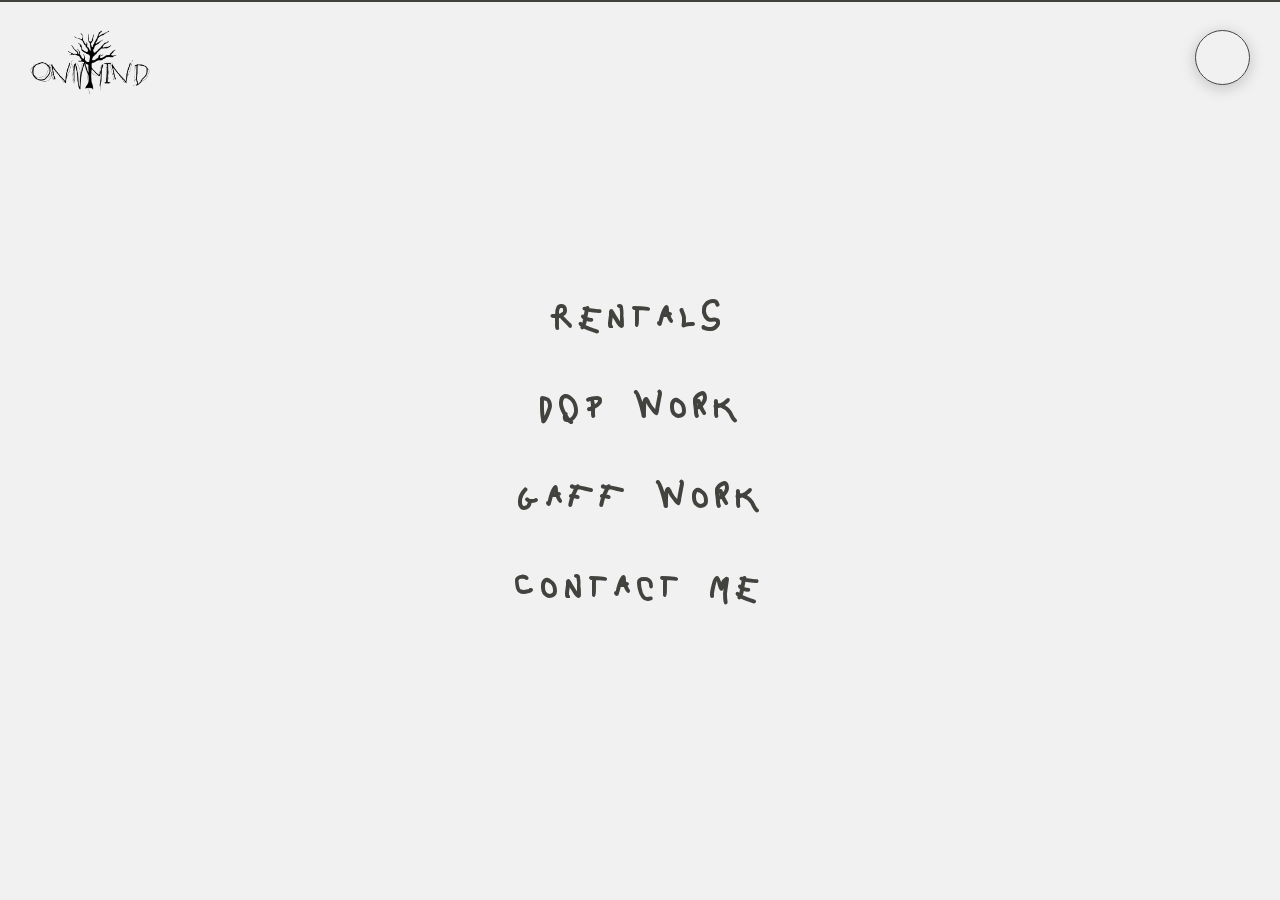
==== index.html @ e006dab3 "Minor changes to DOP. Needs node server" ====
<!DOCTYPE html>
<html lang="en">
  <head>
    <meta charset="UTF-8" />
    <meta name="viewport" content="width=device-width, initial-scale=1.0" />
    <title>Portfolio</title>
    <link rel="stylesheet" href="styles/styles.css" />
    <link rel="preconnect" href="https://fonts.googleapis.com" />
    <link rel="preconnect" href="https://fonts.gstatic.com" crossorigin />
    <link
      href="https://fonts.googleapis.com/css2?family=Poppins&display=swap"
      rel="stylesheet"
    />
    <link
      rel="stylesheet"
      href="https://cdnjs.cloudflare.com/ajax/libs/font-awesome/6.5.1/css/all.min.css"
      integrity="sha512-DTOQO9RWCH3ppGqcWaEA1BIZOC6xxalwEsw9c2QQeAIftl+Vegovlnee1c9QX4TctnWMn13TZye+giMm8e2LwA=="
      crossorigin="anonymous"
      referrerpolicy="no-referrer"
    />
    <link rel="preconnect" href="https://fonts.googleapis.com" />
    <link rel="preconnect" href="https://fonts.gstatic.com" crossorigin />
    <link
      href="https://fonts.googleapis.com/css2?family=Delicious+Handrawn&display=swap"
      rel="stylesheet"
    />
  </head>
  <body class="main-content">
    <div class="top"></div>
    <header class="section home active" id="home">
      <div class="header-content">
        <div class="main-button rentals" data-id="rentals">
          <h1>Rentals</h1>
        </div>

        <div class="main-button DOP" data-id="DOP">
          <h1>DOP Work</h1>
        </div>

        <div class="main-button gaff" data-id="gaff">
          <h1>Gaff Work</h1>
        </div>

        <div class="main-button contact" data-id="contact">
          <h1>Contact Me</h1>
        </div>
      </div>
    </header>
    <main>
      <section class="section rentals" id="rentals">
        <div class="main-title">
          <h1>Rentals</h1>
        </div>
      </section>
      <section class="section DOP showcase" id="DOP">
        <div class="main-title">
          <h1>DOP Work</h1>
        </div>
        

        <div class="showcase-wrapper", id="showcase-wrapper">
          <!-- Copy COLUMN HERE -->
          <div class="showcase-row">
            <div class="item-grid">
              <img src="images/ALL MY ALL - 3.jpg" alt="" />
              <img src="images/ALL MY ALL - 4.jpg" alt="" />
              <img src="images/ALL MY ALL - 5.jpg" alt="" />
            </div>

            <div class="project-hover" data-id="video-player-1">
              <h2 class="proj-title">Project Title</h2>
              <h3 class="proj-description">Oscar Dewis | Gaffer & Dapper</h3>
            </div>
          </div>

          <div class="video-player" id="video-player-1">
            <iframe
              width="1600"
              height="900"
              src="https://www.youtube.com/embed/K0x5zXz6AyI"
              title="JAIM - All My All (Official Music Video)"
              frameborder="0"
              allow="accelerometer; autoplay; clipboard-write; encrypted-media; gyroscope; picture-in-picture; web-share"
              allowfullscreen
            ></iframe>
          </div>
          <!-- copy ^ COLUMN HERE -->
          
            <div class="showcase-row">
            <div class="item-grid">
                <img src="Images/Oscar_Resources/Gaff Work/TOP - Sydney Yungins  Directed by Herbert Leota/Top _1.19.1.jpg" alt="" />
                <img src="Images/Oscar_Resources/Gaff Work/TOP - Sydney Yungins  Directed by Herbert Leota/Top _1.19.2.jpg" alt="" />
                <img src="Images/Oscar_Resources/Gaff Work/TOP - Sydney Yungins  Directed by Herbert Leota/Top _1.19.3.jpg" alt="" />
            </div>

            <div class="project-hover" data-id="video-player-24">
                <h2 class="proj-title">Project Title</h2>
                <h3 class="proj-description">Oscar Dewis | Gaffer & Dapper</h3>
            </div>
            </div>


            <div class="video-player" id="video-player-24">
            <iframe
                width="1600"
                height="900"
                src="https://www.youtube.com/watch?v=k4tIARxLPzI"
                title="JAIM - All My All (Official Music Video)"
                frameborder="0"
                allow="accelerometer; autoplay; clipboard-write; encrypted-media; gyroscope; picture-in-picture; web-share"
                allowfullscreen
            ></iframe>
            </div>

        </div>




      </section>
      <section class="section gaff" id="gaff">
        <div class="main-title">
          <h1>Gaff Work</h1>
        </div>
      </section>
      <section class="section contact" id="contact"></section>
    </main>

    <div class="main-button-container">
      <div class="home-button-con">
        <div class="main-button home-button active-button" data-id="home">
          <img src="images/ONMYIND_Crop.png" alt="" />
        </div>
      </div>

      <div class="shopping-cart">
        <div class="cart-con">
          <i class="fa-solid fa-cart-shopping"></i>
        </div>
      </div>
    </div>

    <script src="app.js"></script>
  </body>
</html>
---- styles/styles.css ----
*{
    margin: 0;
    padding: 0;
    box-sizing: border-box;
    list-style: none;
}


@font-face {
    font-family: 'cactus_jackregular';
    src: url('Cactus-Jack-Font/cactus_jack-webfont.eot');
    src: url('Cactus-Jack-Font/cactus_jack-webfont.eot') format('embedded-opentype'),
         url('Cactus-Jack-Font/Cactus-Jack-Alternate.woff') format('woff'),
         url('Cactus-Jack-Font/Cactus-Jack-Alternate.ttf') format('truetype');
    font-weight: normal;
    font-style: normal;

}

:root{
    --color-primary: #f1f1f1;
    --color-white: white;
    --color-gray-1: #42423e;
    --color-secondary-1: rgb(231, 127, 177);

    --box-shadow-1: 0 3px 15px rgba(0,0,0,.20);
}

body{
    background-color: var(--color-primary);
    font-family: "cactus_jackregular";
    font-weight: 800;
    font-style: bold;    
    font-size: 1.1rem;
    color: var(--color-gray-1);
    transition: all .4s ease-in-out;
    overflow:auto;
    overflow-y: auto;
    overflow-x: hidden;
    
}



a{
    display: inline-block;
    text-decoration: none;
    color: inheret;
    font-family: inheret;
}

header{
    height: 100vh;
    color: var(--color-white);
    overflow: hidden;
}

section{
    min-height: 100vh;
    width: 100%;
    position: absolute;
    left: 0;
    top: 0;
    padding: 3rem 14rem;
}

.section{
    display:none;
    transform: translateY(-100%) scale(0);
    transition: all .4s ease-in-out;
    background-color: var(--color-primary); 
    min-height: 100vh;
    width: 100%;
    position: relative;
    left: 0;
    top: 0;
    padding: 1rem 10rem;
    margin:0;
}




.active{
    display: block;
    transform: translateY(0) scaleY(1);
    animation: scaleAnim .8s ease-in-out;
}    

@keyframes scaleAnim {
    0%{
        transform: translateY(-100%) scaleY(0);
    }
    100%{
        transform: translateY(0) scale(1);
    }
}





.header-content{
    position: absolute;
    top: 50%;
    left: 50%;
    transform: translate(-50%, -50%);
    text-align:center;
    vertical-align: center;

    
    .main-button{
        cursor: pointer;
        transition: all .2s ease-in-out;
        vertical-align: center;

        h1{
            height:90px;
            color: var(--color-gray-1);
            font-size: 4rem;        

          }

    }
    .main-button:hover{
        transition: all .2s ease-in-out;
        transform: translateY(-2px);
        
        h1{
            color: var(--color-secondary-1)
        };
    }
}

.top{
    height:2px;
    top:0%;
    z-index:1;
    width:100%;
    background-color: var(--color-gray-1);
    position:absolute;
    overflow:visible
}

.main-button-container{
        top: 0;
        position:absolute;
        padding-top:30px;
        padding-left:30px;
        padding-right:30px;
        width:100%;
        height:120px;
        align-items: center;
        justify-content: center;


    .home-button-con{
        position:relative;
        float:left;




        .home-button{
            transition: all .2s ease-in-out;
            width: 120px;

            img{
                height: 100%;
                object-fit: contain;
                width: 100%;
                text-align: center;        
                cursor: pointer;
            }

            
        }
        .home-button:hover{
            filter: drop-shadow(0px 0px 1px var(--color-secondary-1));
            transform: translateY(-2px);

            
        }
    }

    .shopping-cart{
        position:relative;
        float:right;

        .cart-con{        

            cursor: pointer;
            width:55px;
            height: 55px;
            border-radius: 50%;
            display: flex;
            justify-content:center;
            align-items: center;
            box-shadow: var(--box-shadow-1);
            border: 1px solid var(--color-gray-1);
            transition: all .2s ease-in-out;
            img{
                color:black;
            }   
        }
        .cart-con:hover{
            color: var(--color-secondary-1);
            transform: translateY(-2px);
            border: 1px solid var(--color-secondary-1);

        }

    }    
}



.main-title{
    font-size:3rem;
    padding-bottom: 5rem;        
    display: flex;
    justify-content: center;
    align-items: center;
    vertical-align:middle;
}

.video-player{
     position: relative; 
     padding-bottom: 56.25%; 
     height: 0; 
     overflow: hidden; 
     text-align:center; 
     vertical-align: center; 
     max-width: 900px;
     display:none;
     align-items: center;
     margin: auto;
     cursor: pointer;
     margin: auto;


    


    iframe {
        position: absolute;
        top: 0;
        left: 0;
        width: 100%;
        height: 100%;
}
}


.active-player{
    display: block;
    transform: translateY(0) scaleY(1);
    animation: scaleAnim .4s ease-in-out;
}    


.showcase-row{
    position: relative;
    transition: all .4s ease-in-out;
    align-items: center;
    margin: auto;
    height:100%;
    cursor: pointer;
    margin: auto;
    width:100%;

    /*Main variable that changes max size of the gird.*/
    max-width: 900px;
    

    
    .item-grid{    
        position:relative;    
        box-shadow: var(--box-shadow-1);     
        display: grid;
        grid-template-columns: repeat(3,minmax(0,1fr));
        height:100%;
        width:100%;
        column-gap: 10px;
        padding:10px;

            img{

                height: 100%;
                object-fit: contain;
                width: 100%;
                text-align: center;
                padding:4px;

            }
    }
    .project-hover{
        border: inherit;
        width: 100%;
        margin:auto;
        height:100%;
        position: absolute;
        left: 0;
        top: 0;
        display: flex;
        justify-content: center;
        align-items: center;
        flex-direction: column;
        transition: all .2s ease-in-out;                    
        background-color: var(--color-primary);
        border: 1px inset var(--color-gray-1);

        /*Glass affect. Remove below 5 lines if oscar doesn't like.*/
        backdrop-filter: blur(19px) saturate(180%);
        -webkit-backdrop-filter: blur(19px) saturate(180%);
        background-color: rgba(236, 236, 236, 0.5);
        border-radius: 12px;
        border: 1px solid rgba(255, 255, 255, 0.125);

        opacity:0;
        transform: scale(1);
}

    .project-hover:hover{
        opacity: 1;
        transform: scale(1);
    }


}
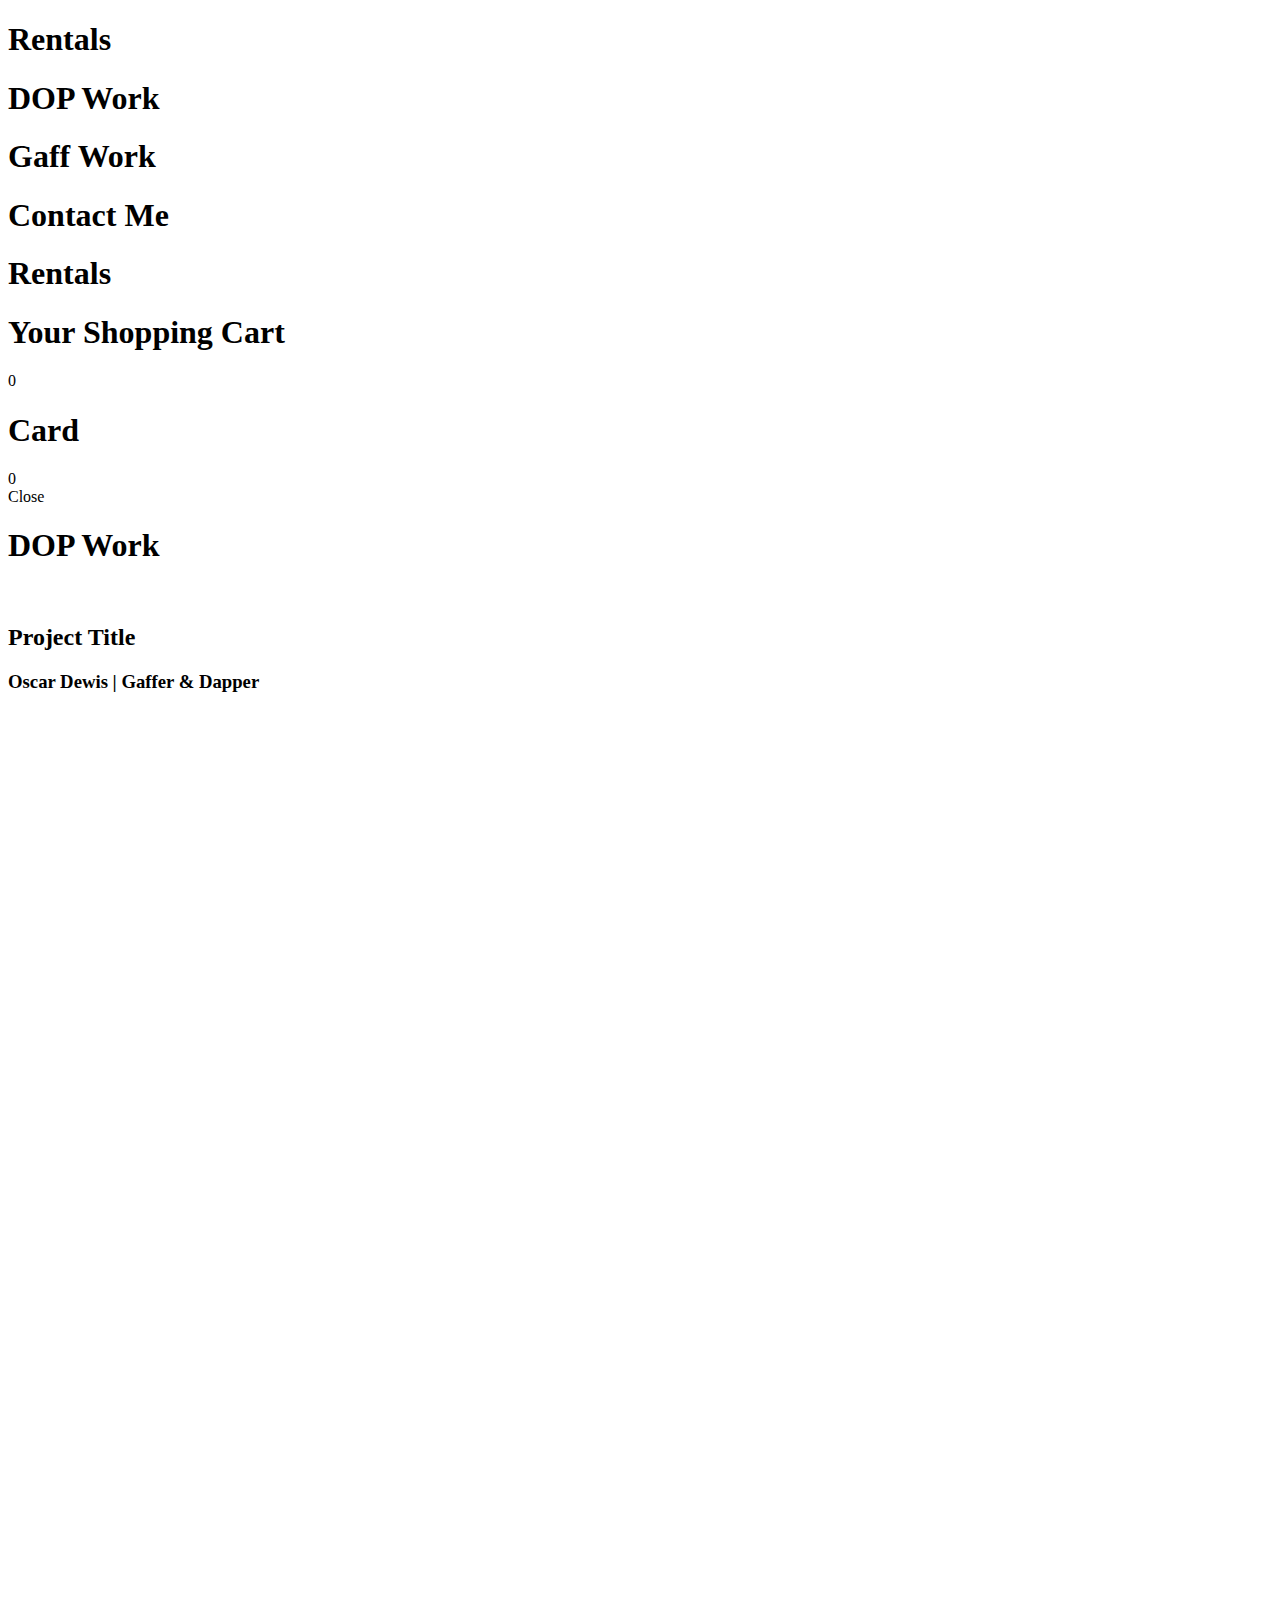
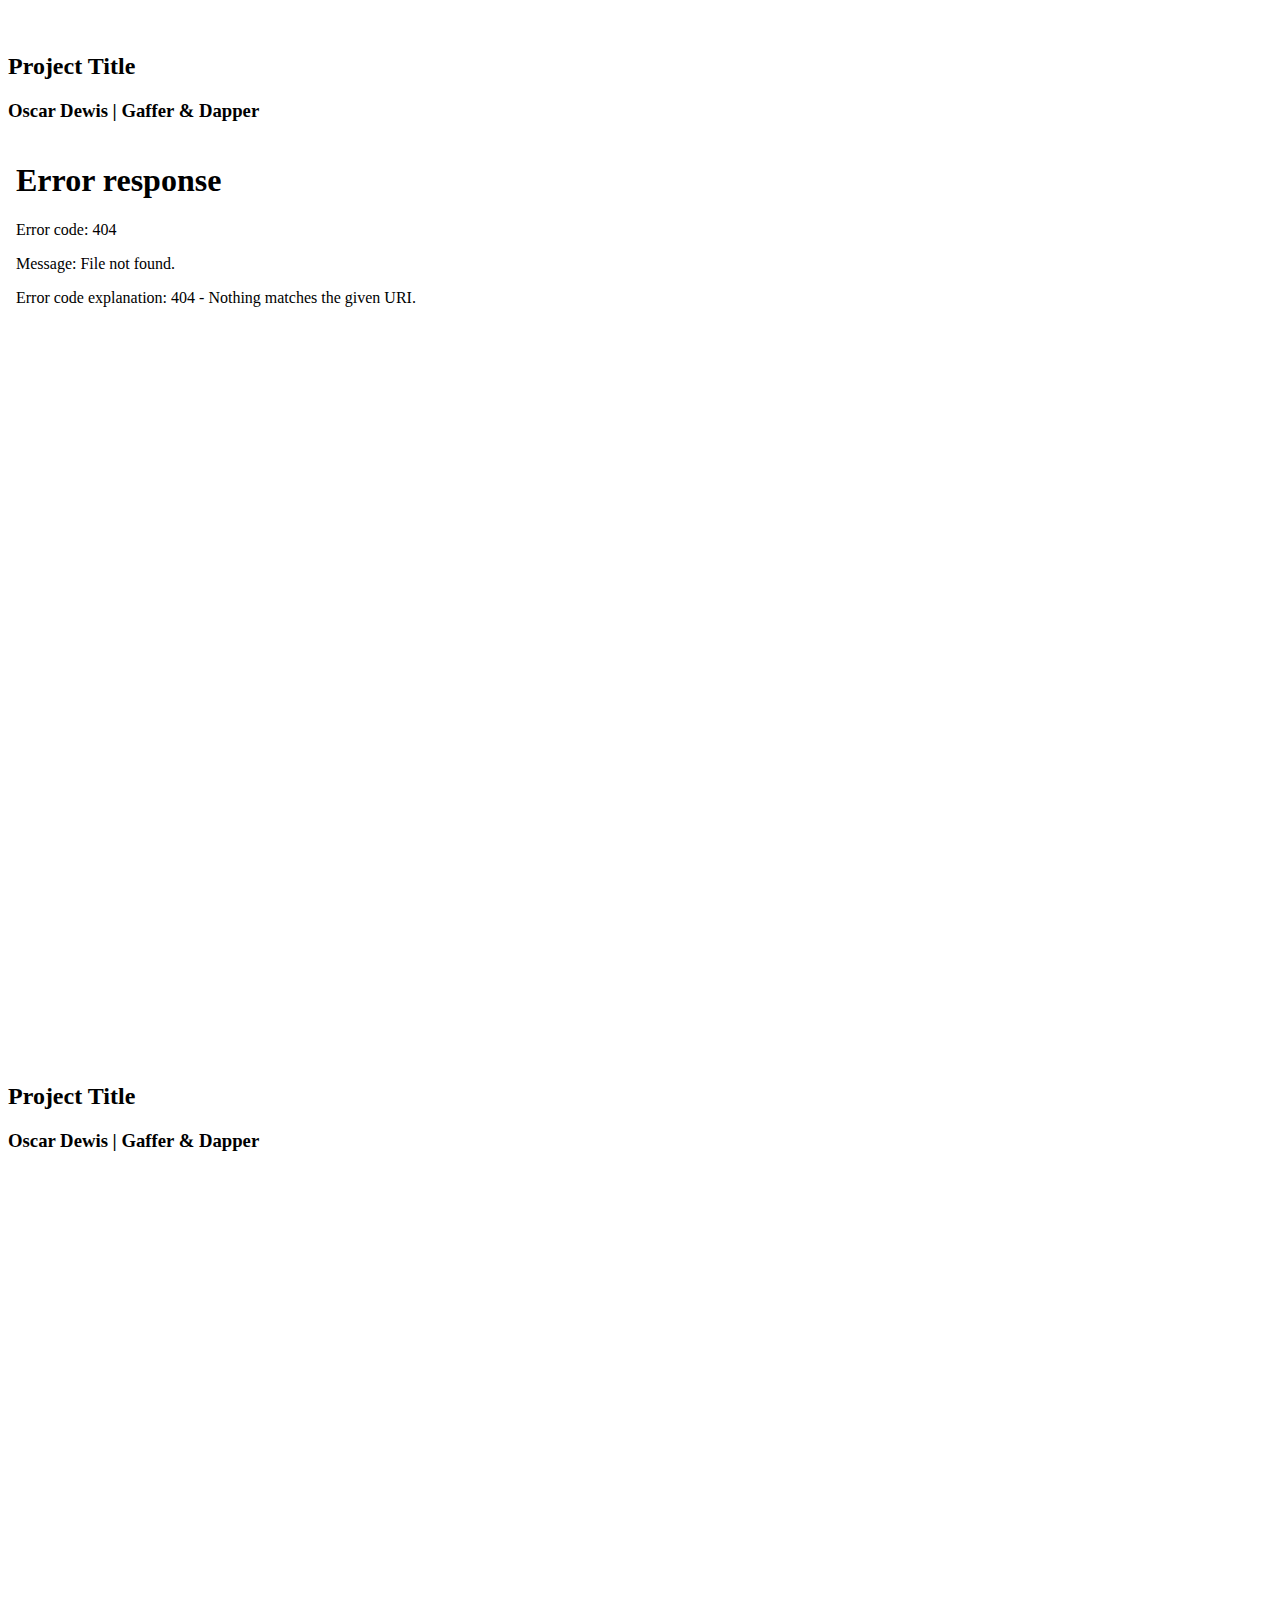
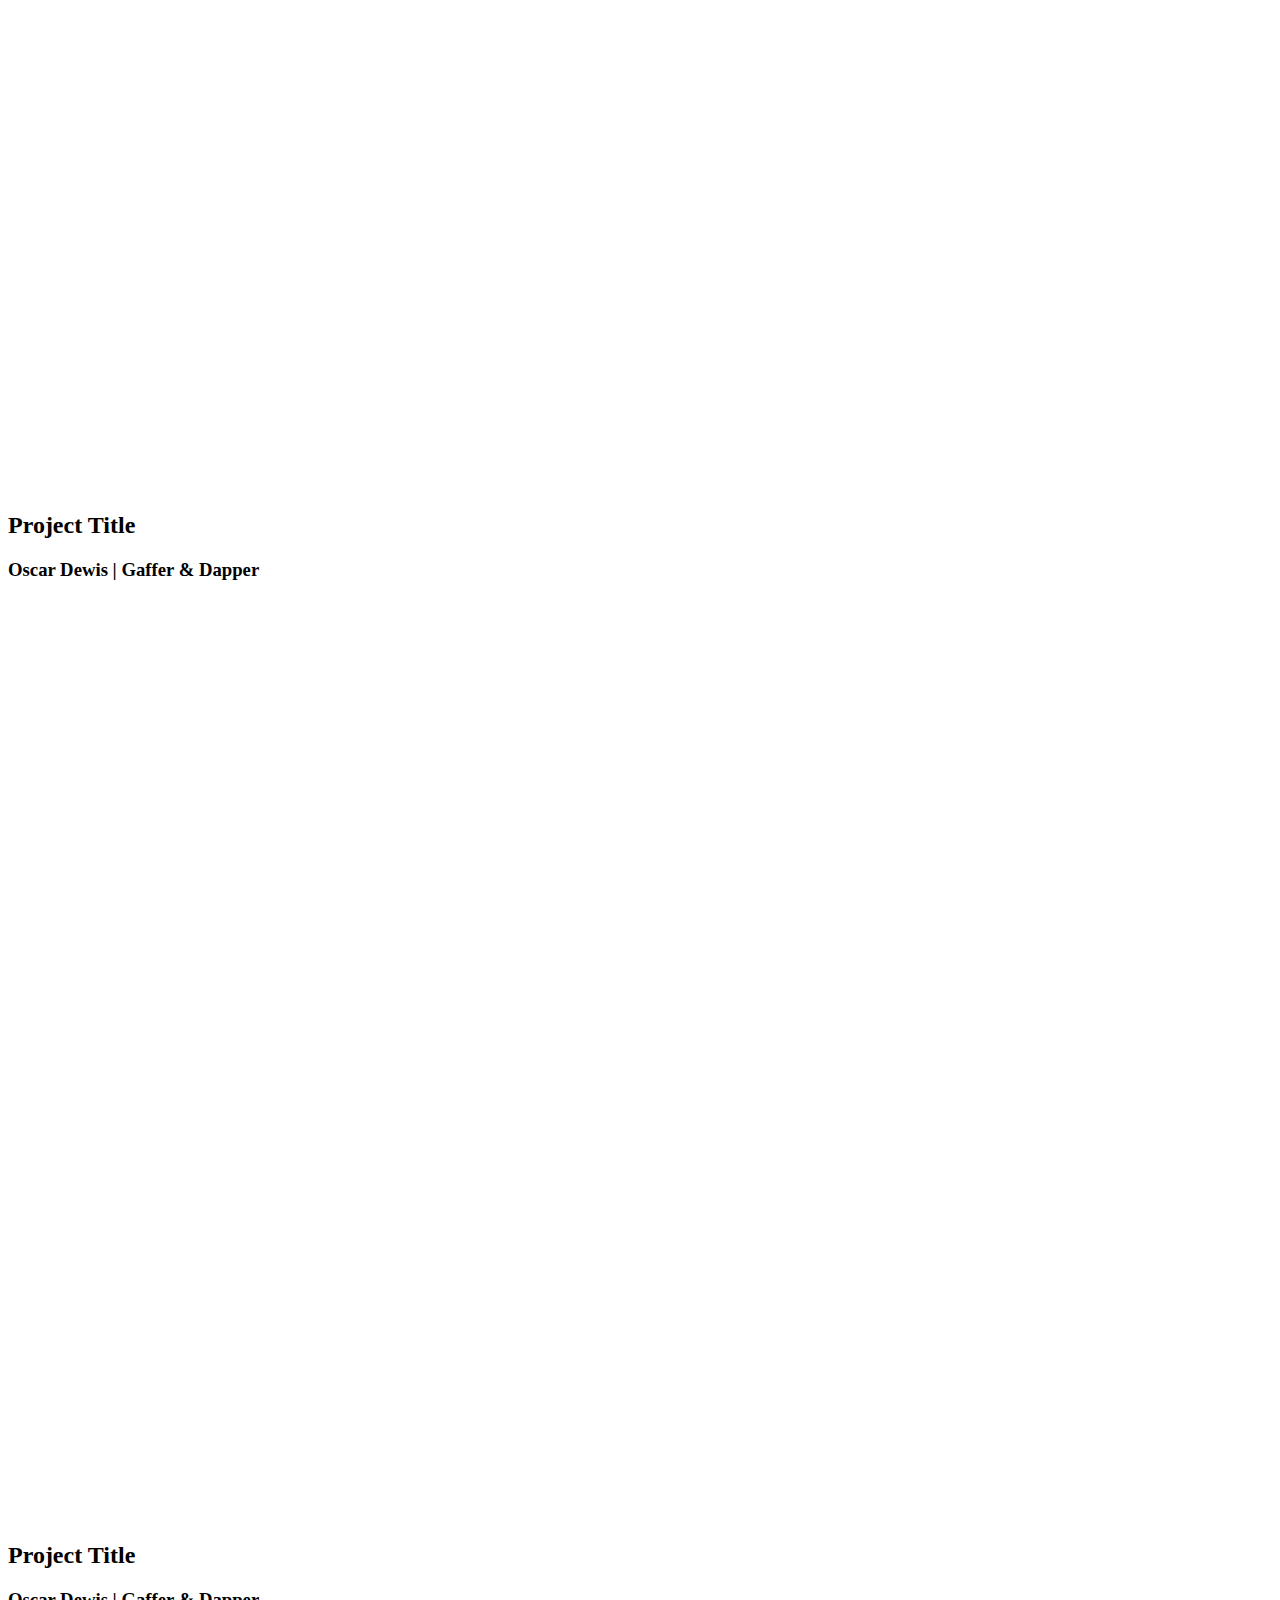
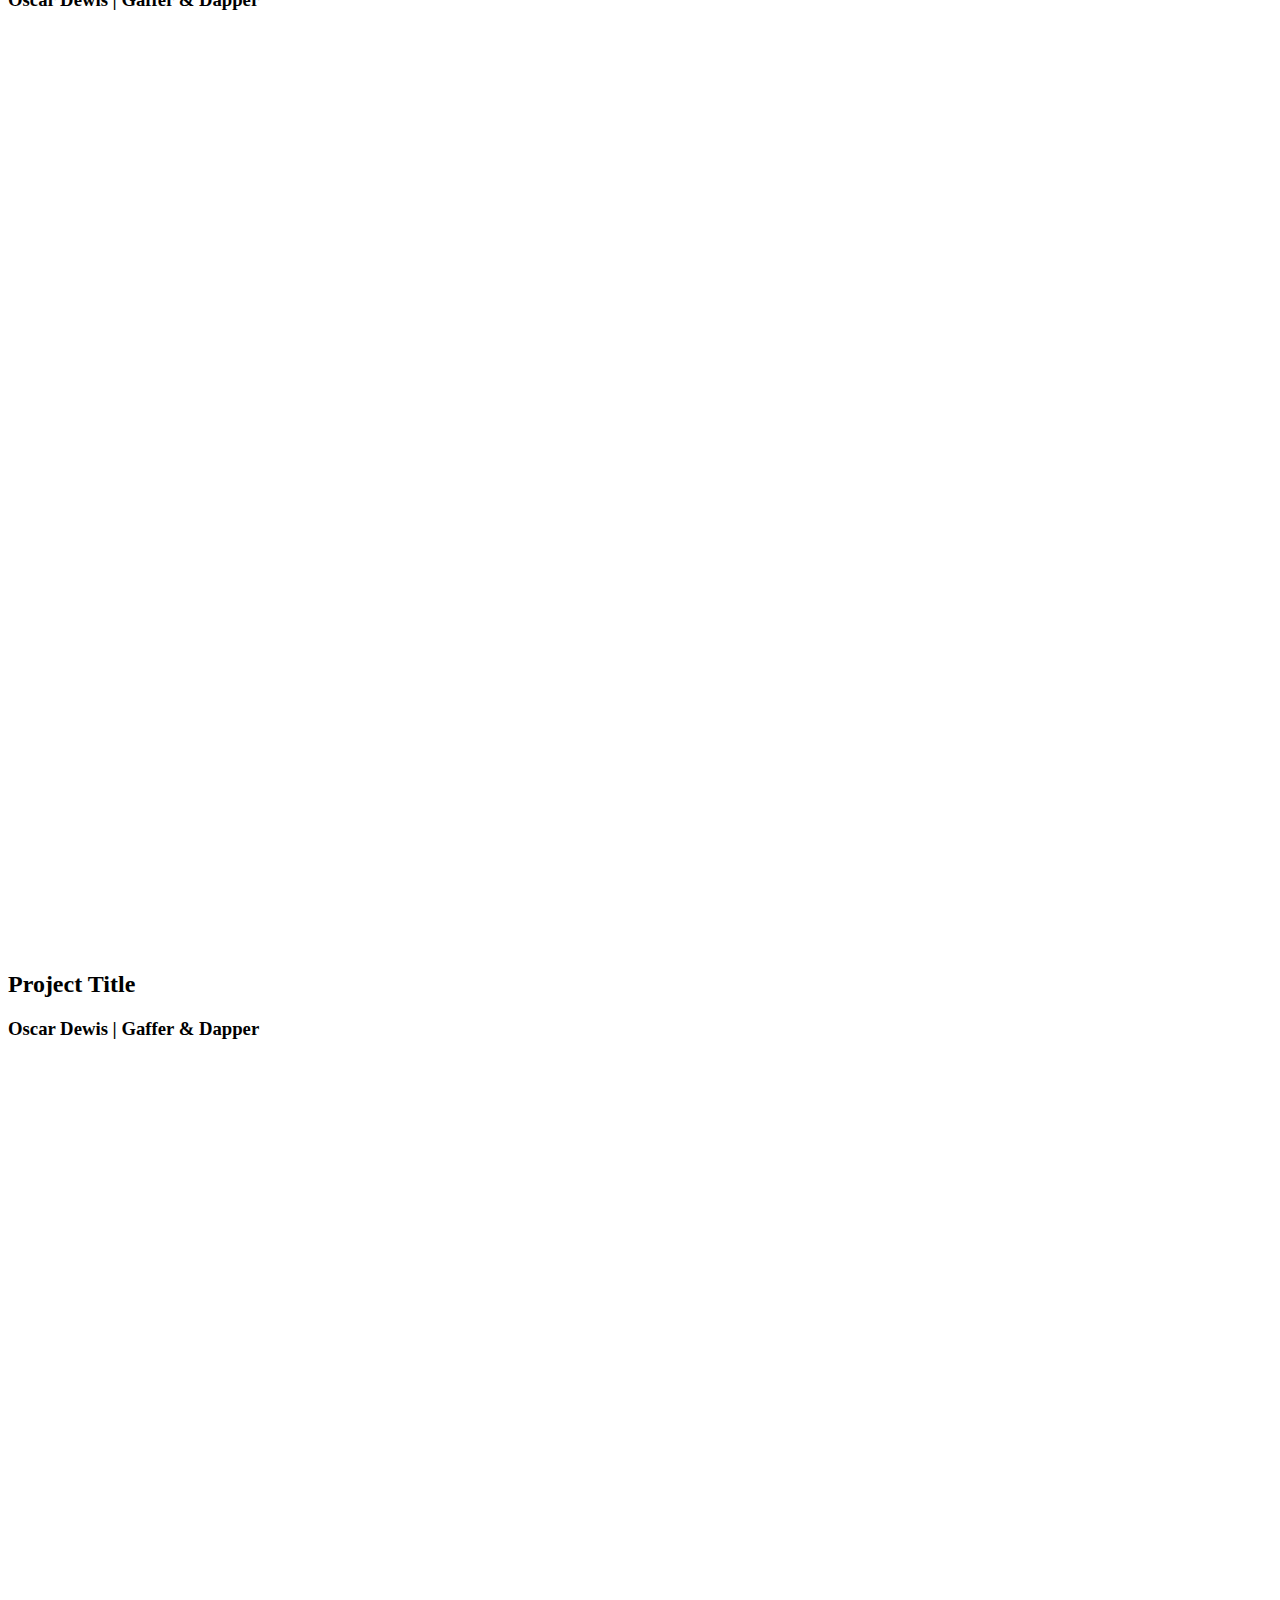
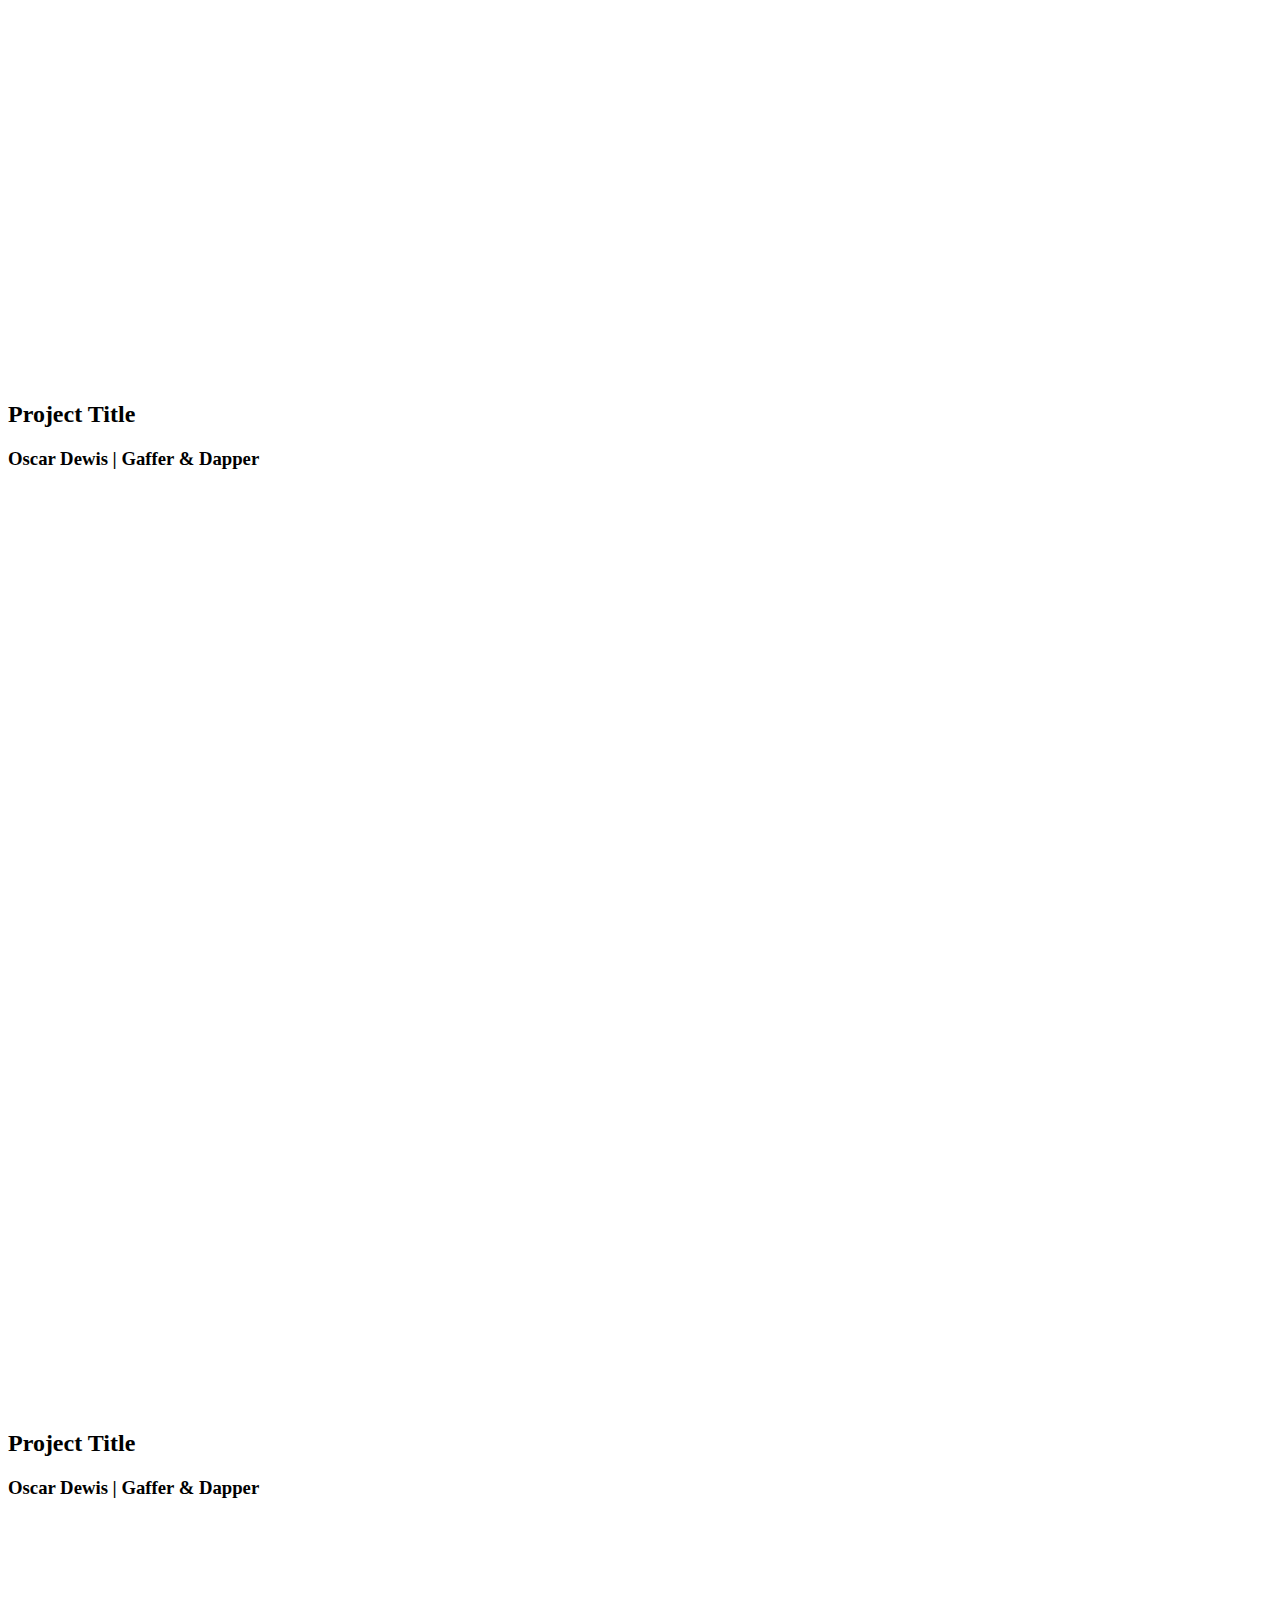
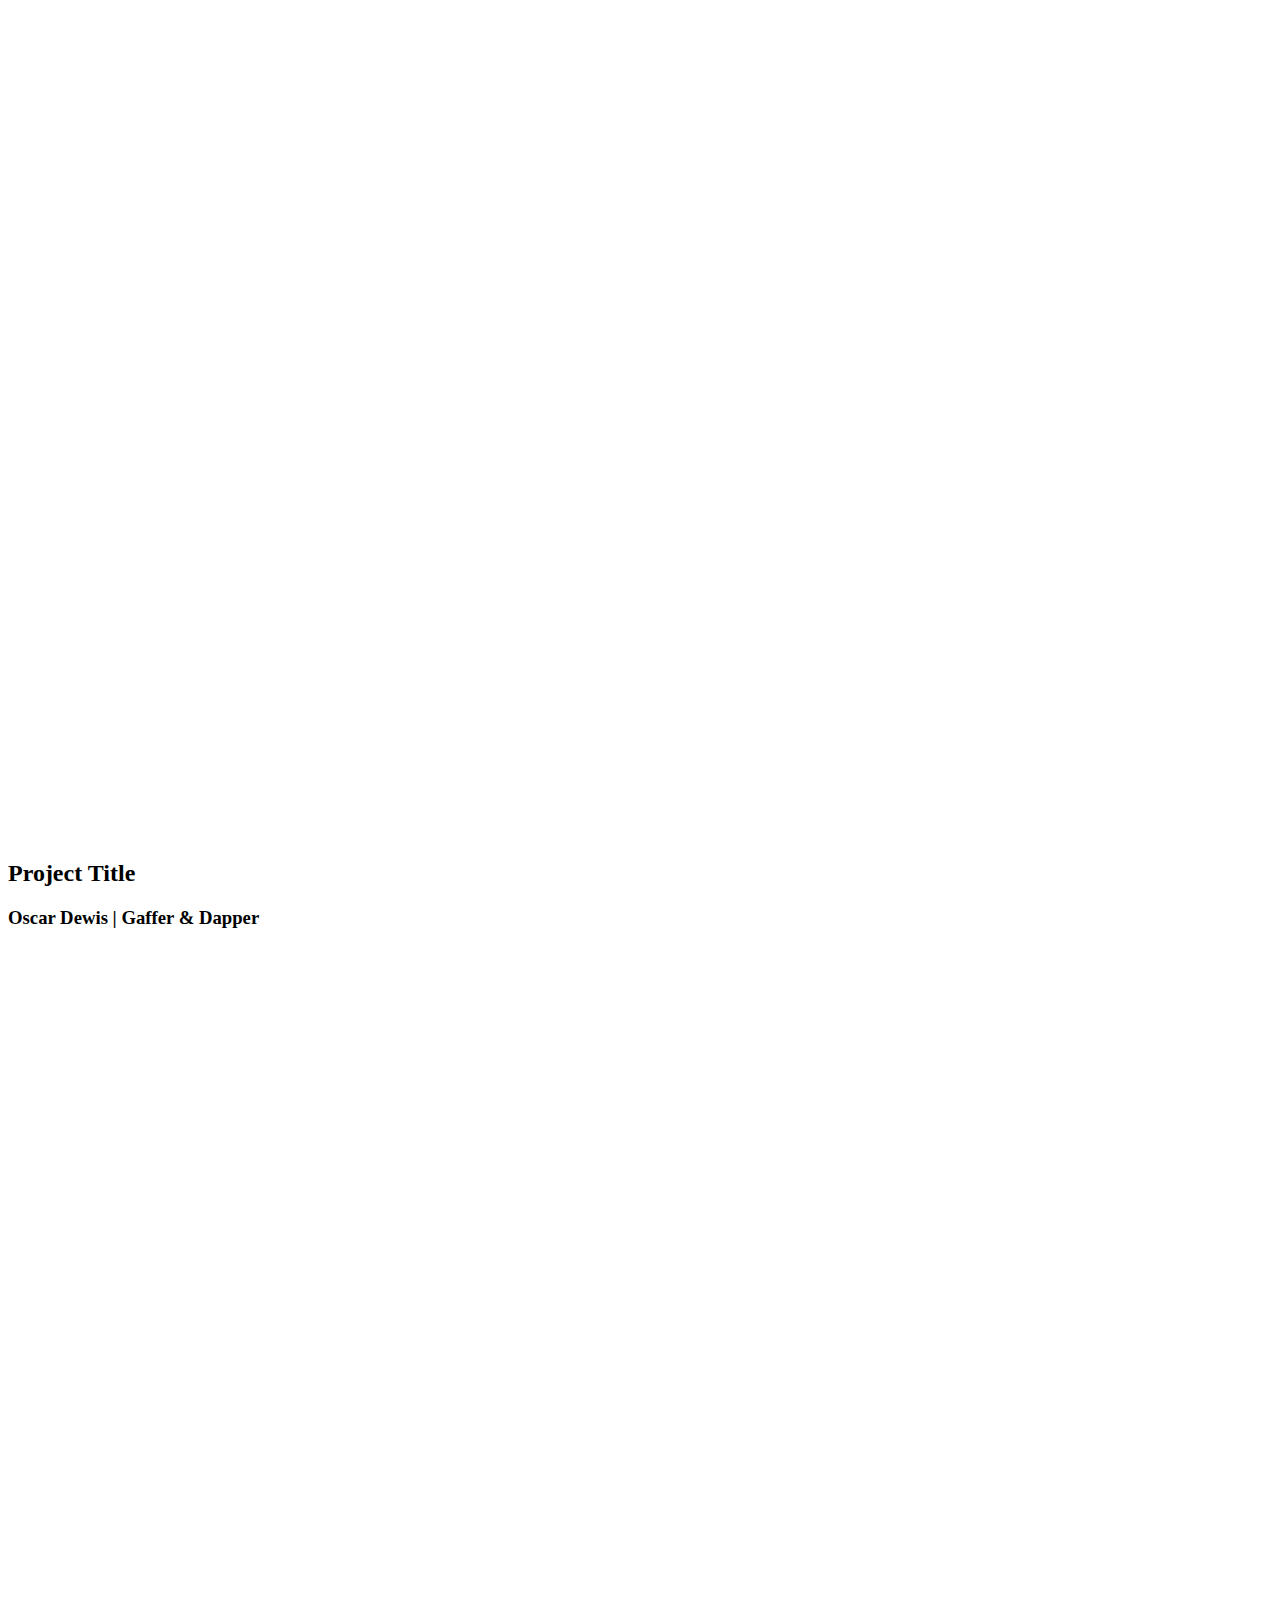
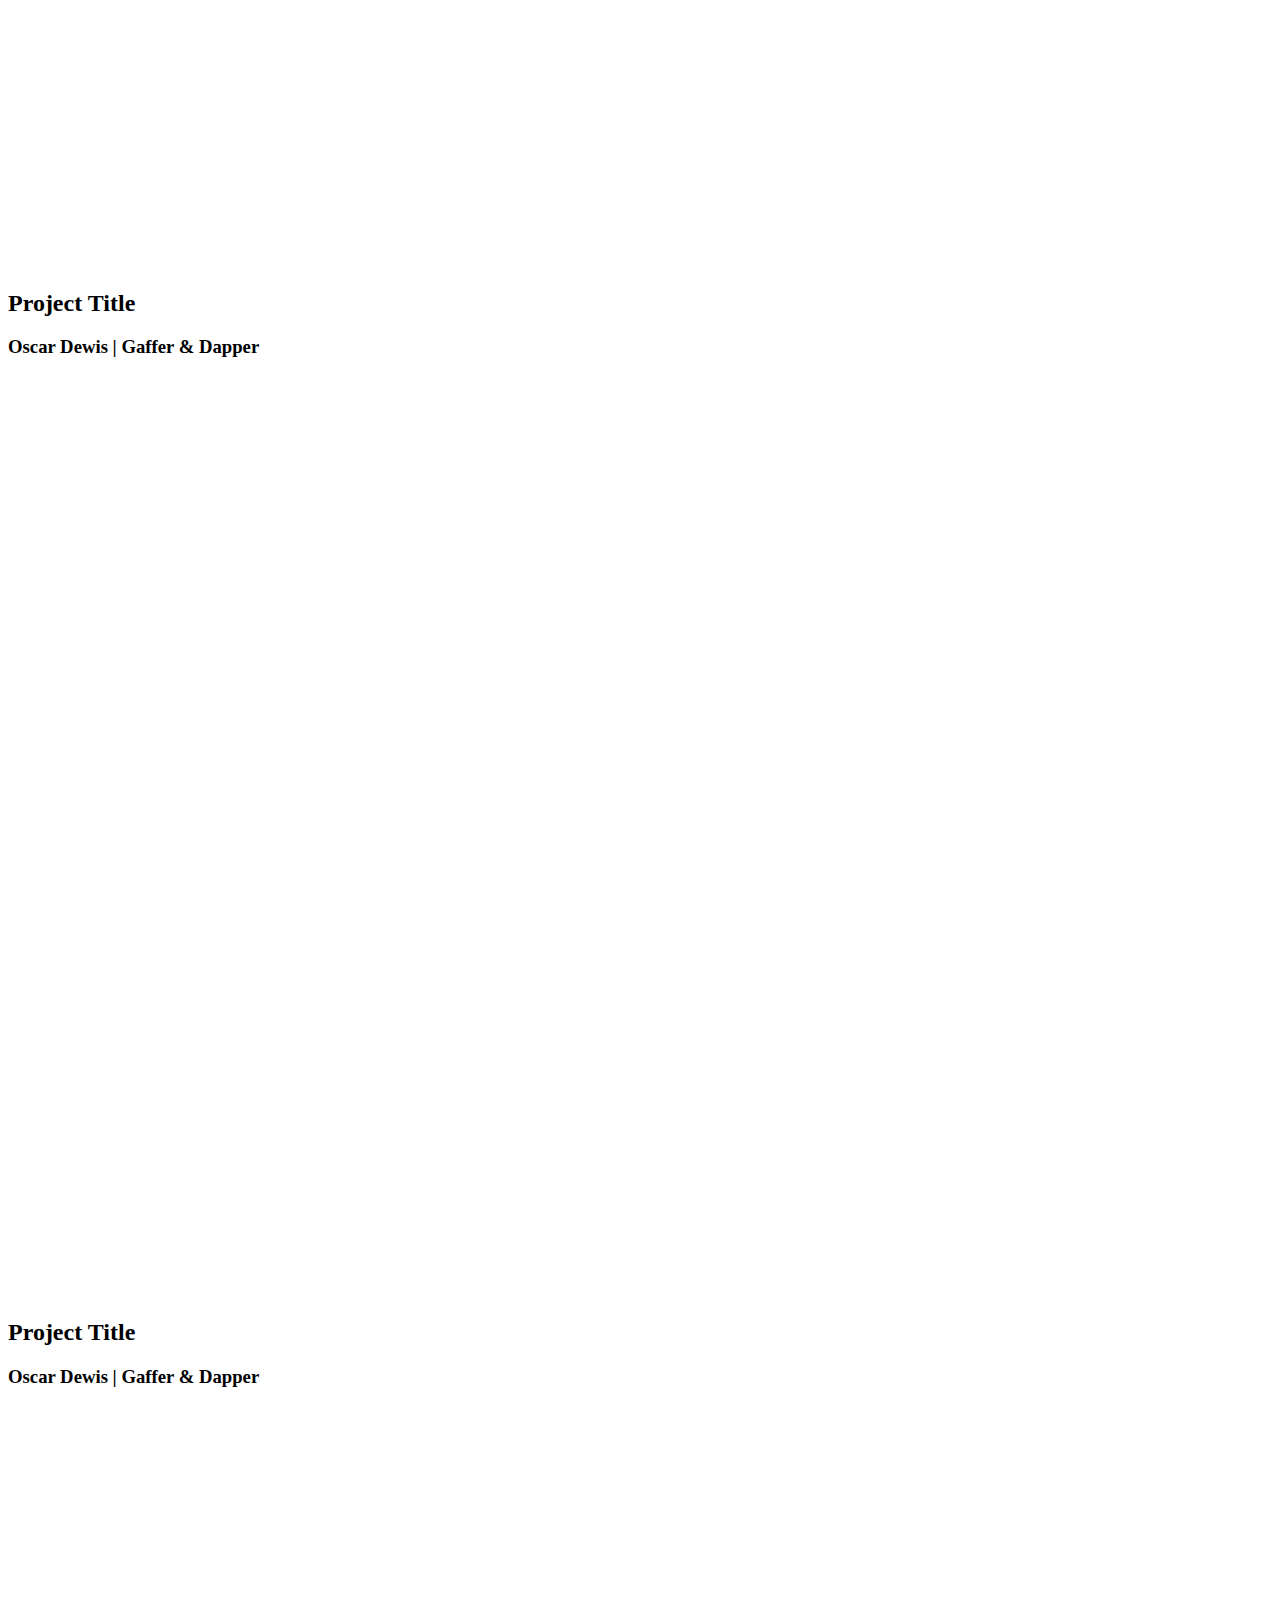
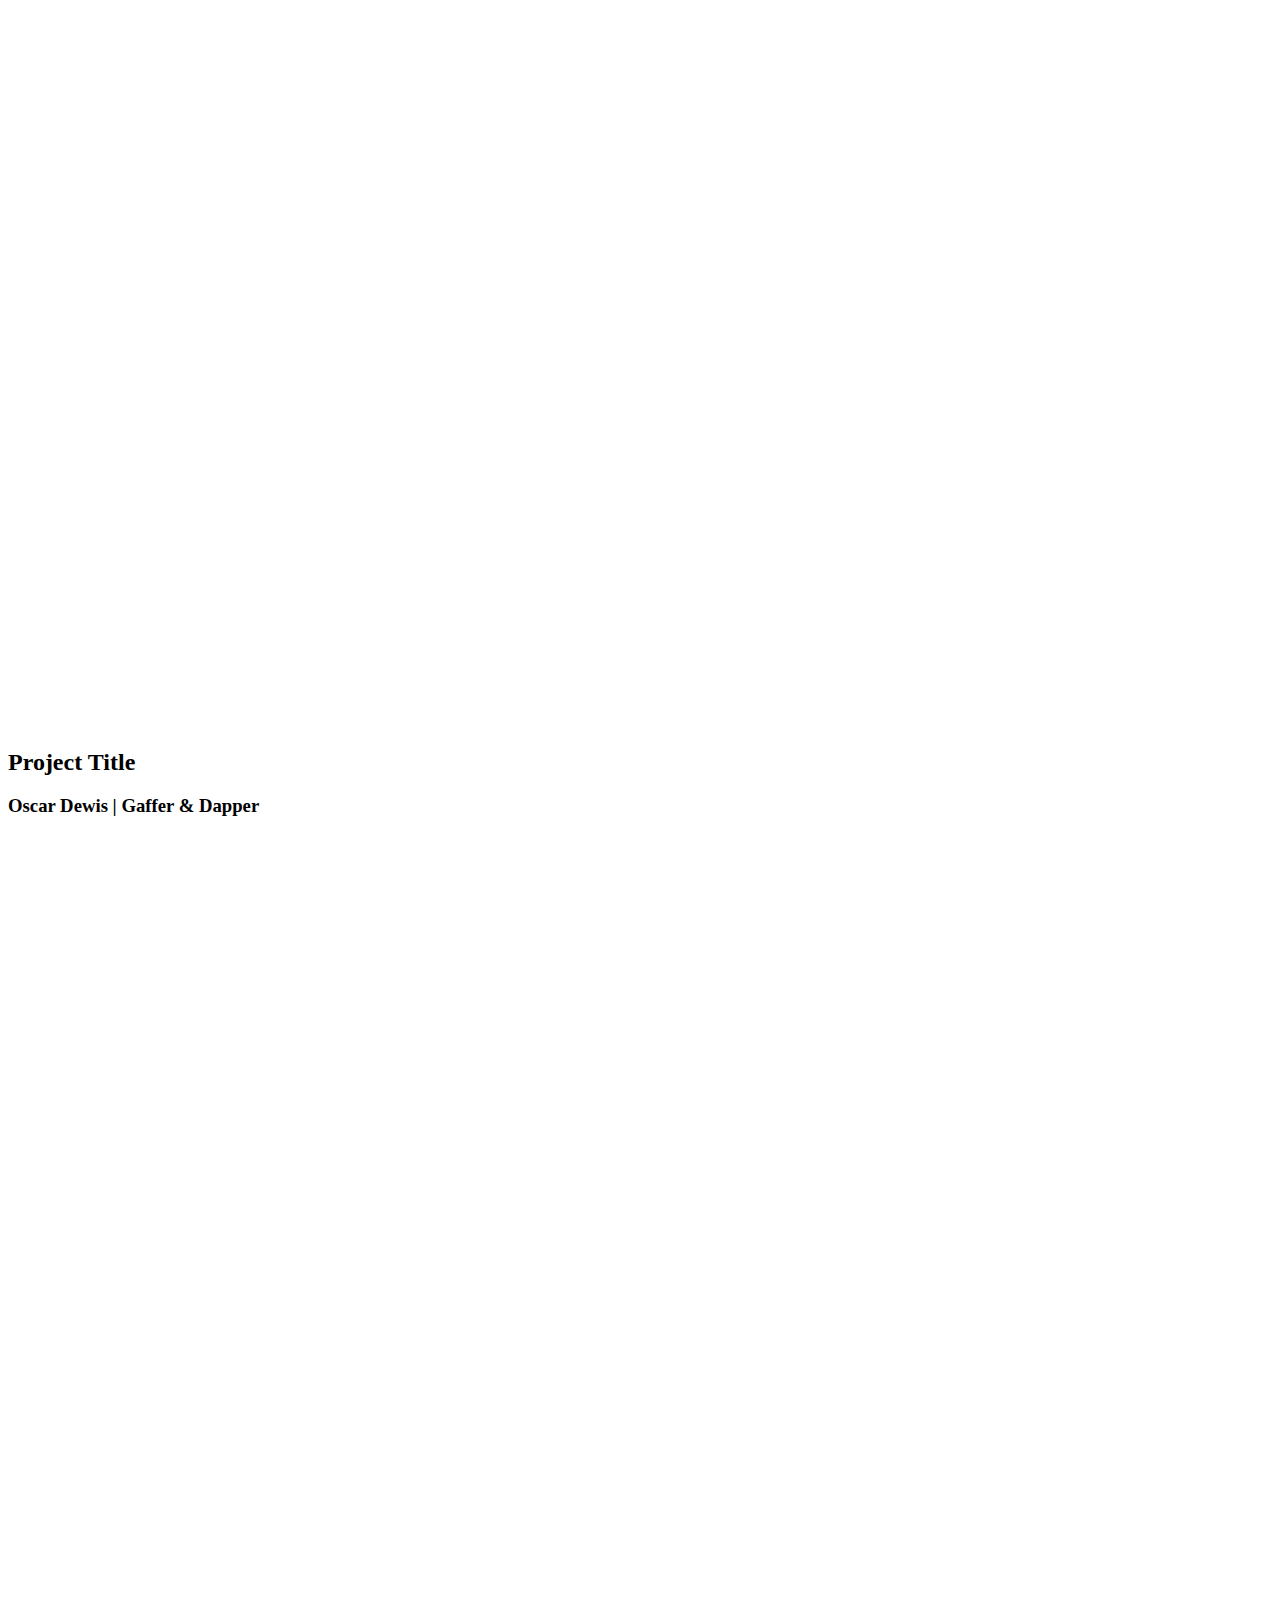
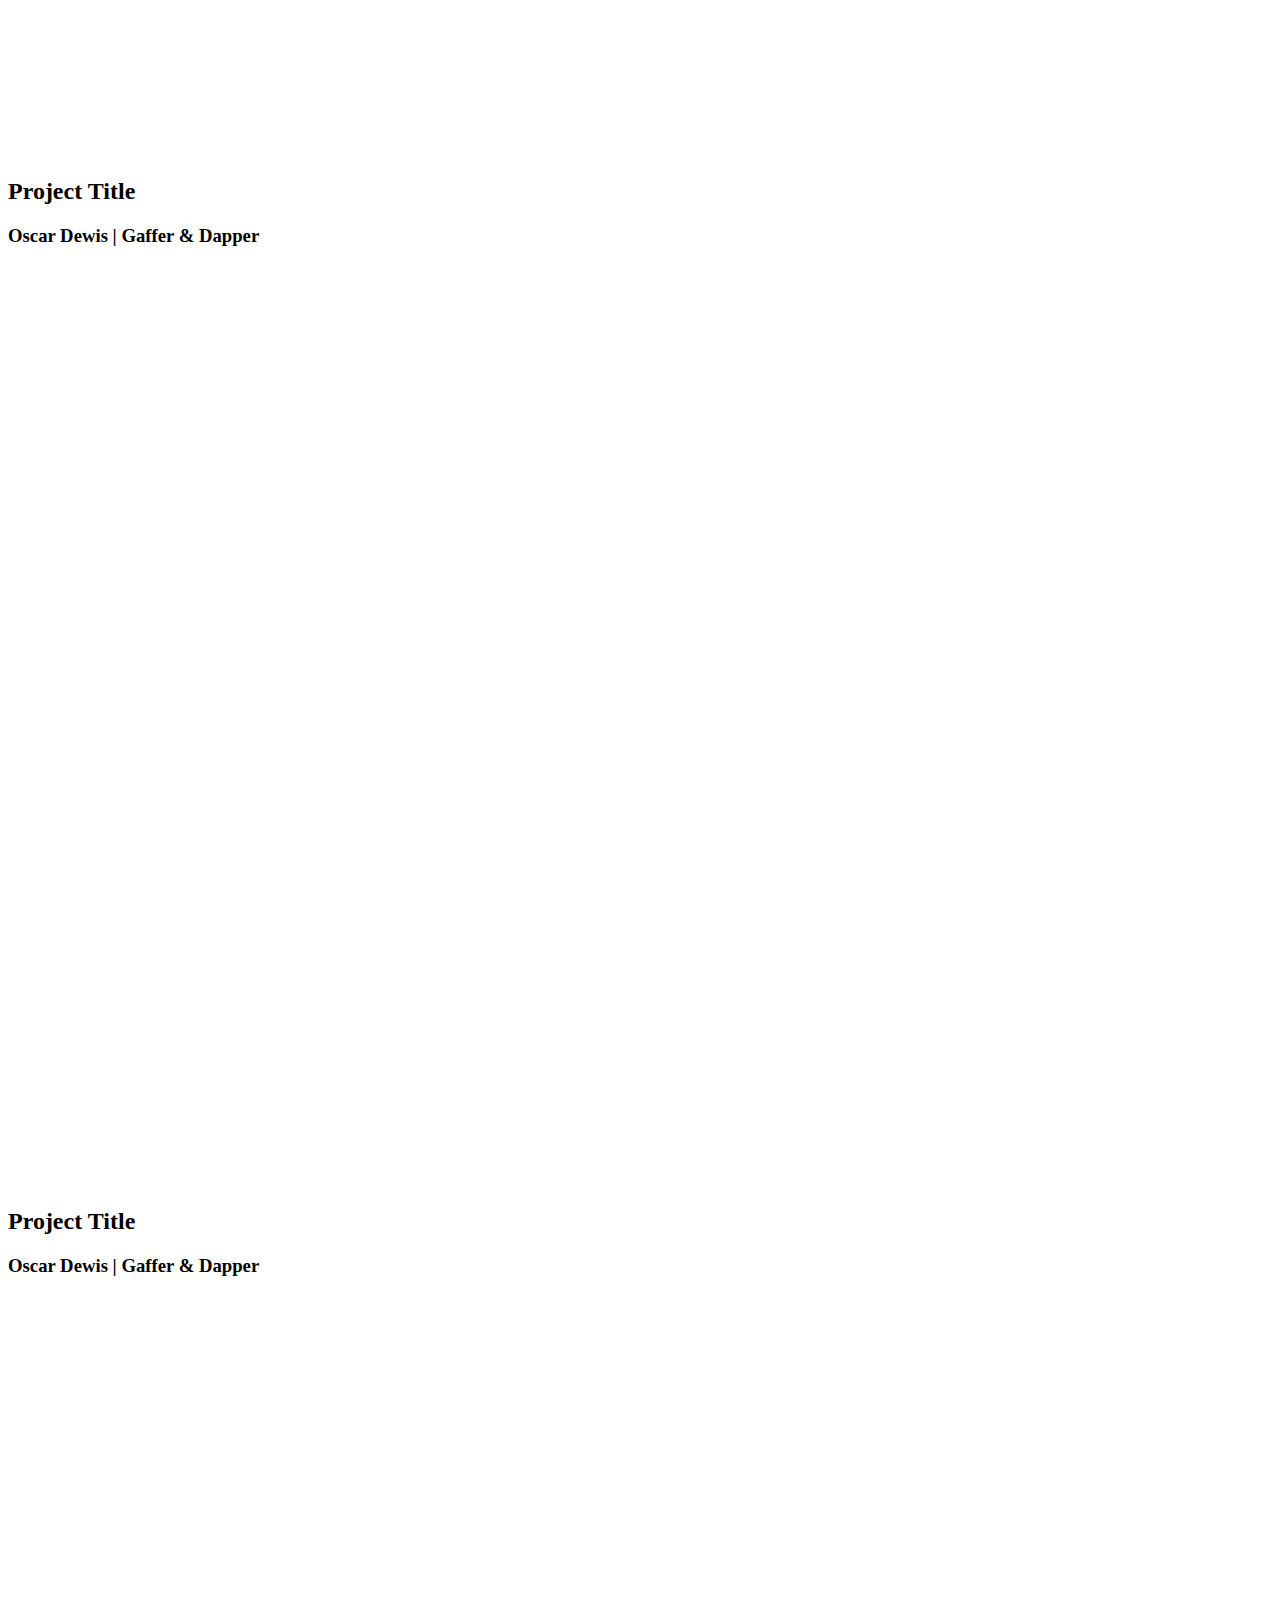
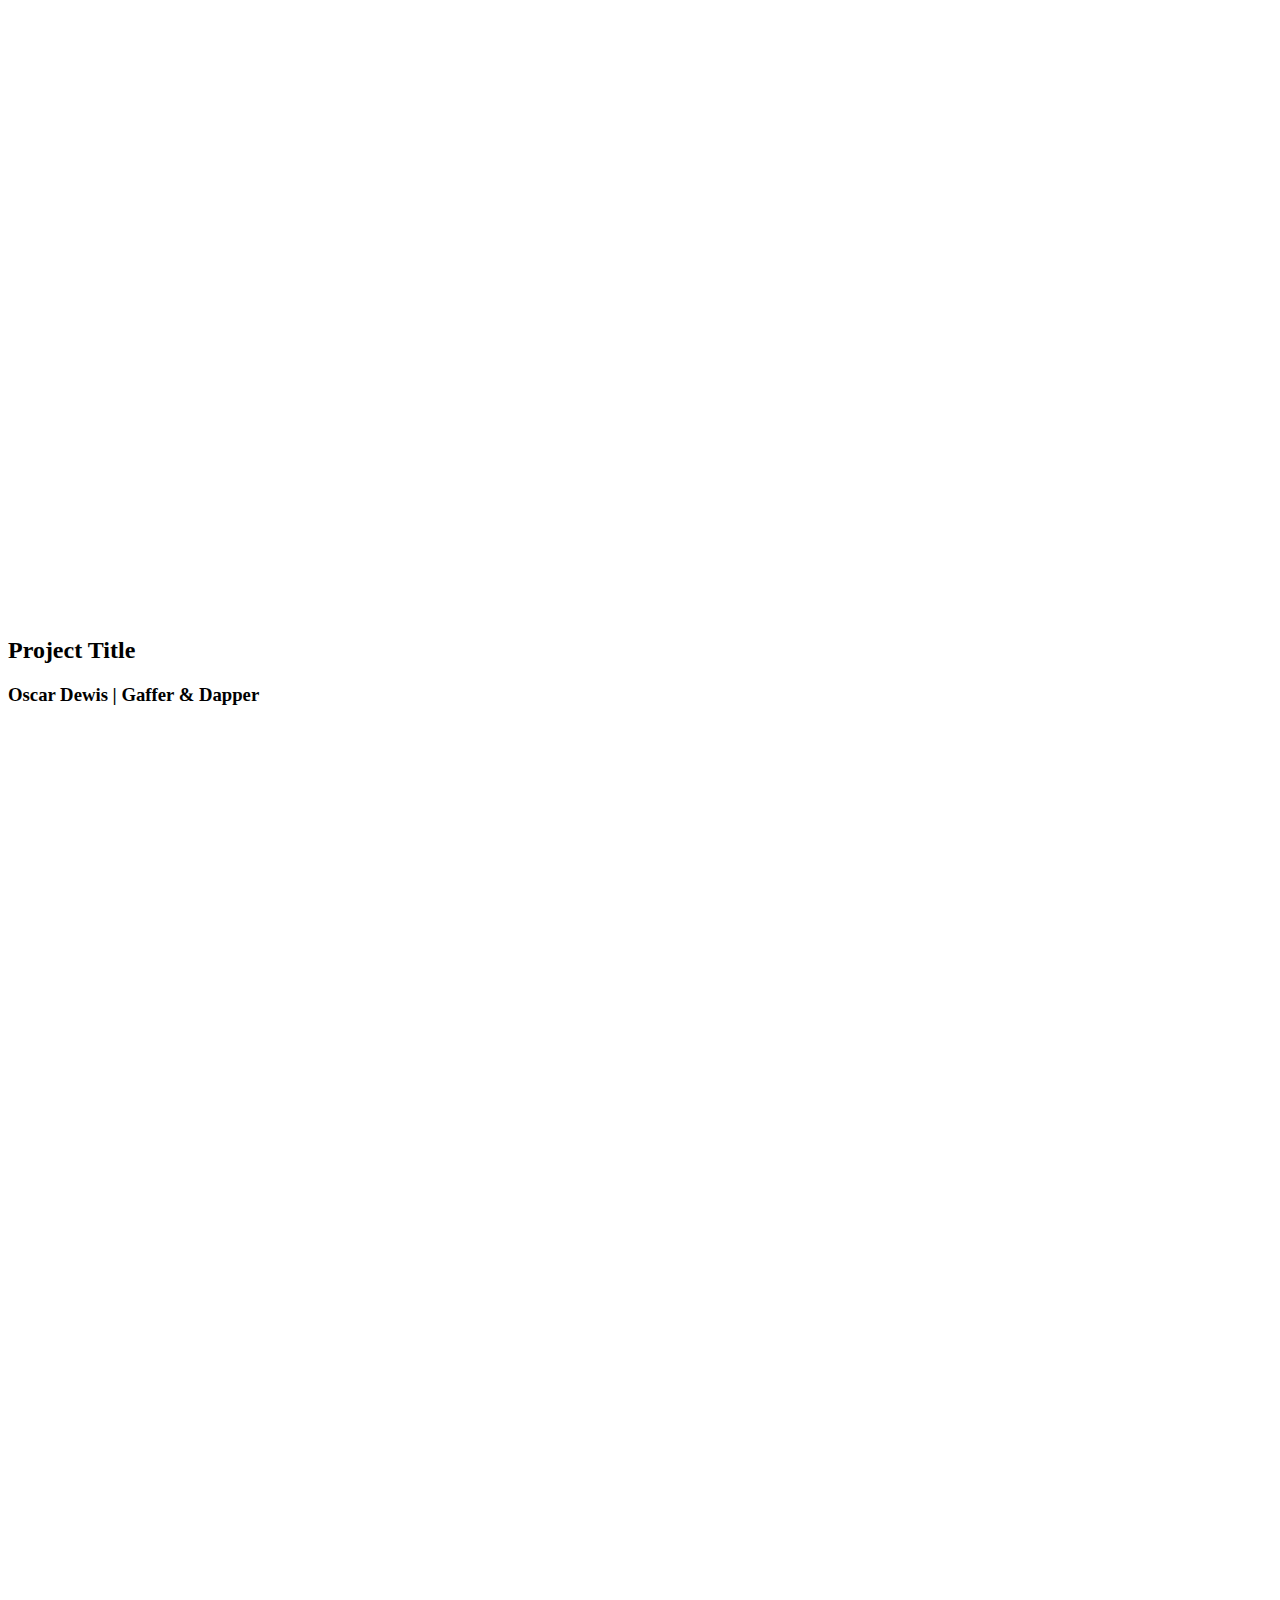
==== commit 4e3a37c4: "Added resources & fixed gallery" ====
--- a/index.html
+++ b/index.html
@@ -4,7 +4,7 @@
     <meta charset="UTF-8" />
     <meta name="viewport" content="width=device-width, initial-scale=1.0" />
     <title>Portfolio</title>
-    <link rel="stylesheet" href="styles/styles.css" />
+    <link rel="stylesheet" href="styles/index_styles.css" />
     <link rel="preconnect" href="https://fonts.googleapis.com" />
     <link rel="preconnect" href="https://fonts.gstatic.com" crossorigin />
     <link
@@ -29,19 +29,19 @@
     <div class="top"></div>
     <header class="section home active" id="home">
       <div class="header-content">
-        <div class="main-button rentals" data-id="rentals">
+        <div class="main-button" data-id="rentals">
           <h1>Rentals</h1>
         </div>
 
-        <div class="main-button DOP" data-id="DOP">
+        <div class="main-button" data-id="DOP">
           <h1>DOP Work</h1>
         </div>
 
-        <div class="main-button gaff" data-id="gaff">
+        <div class="main-button" data-id="gaff">
           <h1>Gaff Work</h1>
         </div>
 
-        <div class="main-button contact" data-id="contact">
+        <div class="main-button" data-id="contact">
           <h1>Contact Me</h1>
         </div>
       </div>
@@ -51,72 +51,38 @@
         <div class="main-title">
           <h1>Rentals</h1>
         </div>
+
+        <div class="rental-con">
+          <header>
+            <h1>Your Shopping Cart</h1>
+            <div class="shopping">
+              <i class="fa-solid fa-cart-shopping"></i>
+              <span class="quantity">0</span>
+            </div>
+          </header>
+
+          <div class="list"></div>
+        </div>
+
+        <div class="rental-card">
+          <h1>Card</h1>
+          <ul class="listCard"></ul>
+          <div class="checkout">
+            <div class="total">0</div>
+            <div class="closeShopping">Close</div>
+          </div>
+        </div>
       </section>
       <section class="section DOP showcase" id="DOP">
         <div class="main-title">
           <h1>DOP Work</h1>
         </div>
-        
 
-        <div class="showcase-wrapper", id="showcase-wrapper">
-          <!-- Copy COLUMN HERE -->
-          <div class="showcase-row">
-            <div class="item-grid">
-              <img src="images/ALL MY ALL - 3.jpg" alt="" />
-              <img src="images/ALL MY ALL - 4.jpg" alt="" />
-              <img src="images/ALL MY ALL - 5.jpg" alt="" />
-            </div>
+        <!-- Wrapper that will contain all DOP work -->
 
-            <div class="project-hover" data-id="video-player-1">
-              <h2 class="proj-title">Project Title</h2>
-              <h3 class="proj-description">Oscar Dewis | Gaffer & Dapper</h3>
-            </div>
-          </div>
-
-          <div class="video-player" id="video-player-1">
-            <iframe
-              width="1600"
-              height="900"
-              src="https://www.youtube.com/embed/K0x5zXz6AyI"
-              title="JAIM - All My All (Official Music Video)"
-              frameborder="0"
-              allow="accelerometer; autoplay; clipboard-write; encrypted-media; gyroscope; picture-in-picture; web-share"
-              allowfullscreen
-            ></iframe>
-          </div>
-          <!-- copy ^ COLUMN HERE -->
-          
-            <div class="showcase-row">
-            <div class="item-grid">
-                <img src="Images/Oscar_Resources/Gaff Work/TOP - Sydney Yungins  Directed by Herbert Leota/Top _1.19.1.jpg" alt="" />
-                <img src="Images/Oscar_Resources/Gaff Work/TOP - Sydney Yungins  Directed by Herbert Leota/Top _1.19.2.jpg" alt="" />
-                <img src="Images/Oscar_Resources/Gaff Work/TOP - Sydney Yungins  Directed by Herbert Leota/Top _1.19.3.jpg" alt="" />
-            </div>
-
-            <div class="project-hover" data-id="video-player-24">
-                <h2 class="proj-title">Project Title</h2>
-                <h3 class="proj-description">Oscar Dewis | Gaffer & Dapper</h3>
-            </div>
-            </div>
-
-
-            <div class="video-player" id="video-player-24">
-            <iframe
-                width="1600"
-                height="900"
-                src="https://www.youtube.com/watch?v=k4tIARxLPzI"
-                title="JAIM - All My All (Official Music Video)"
-                frameborder="0"
-                allow="accelerometer; autoplay; clipboard-write; encrypted-media; gyroscope; picture-in-picture; web-share"
-                allowfullscreen
-            ></iframe>
-            </div>
-
+        <div class="showcase-wrapper" , id="showcase-wrapper">
+ 
         </div>
-
-
-
-
       </section>
       <section class="section gaff" id="gaff">
         <div class="main-title">
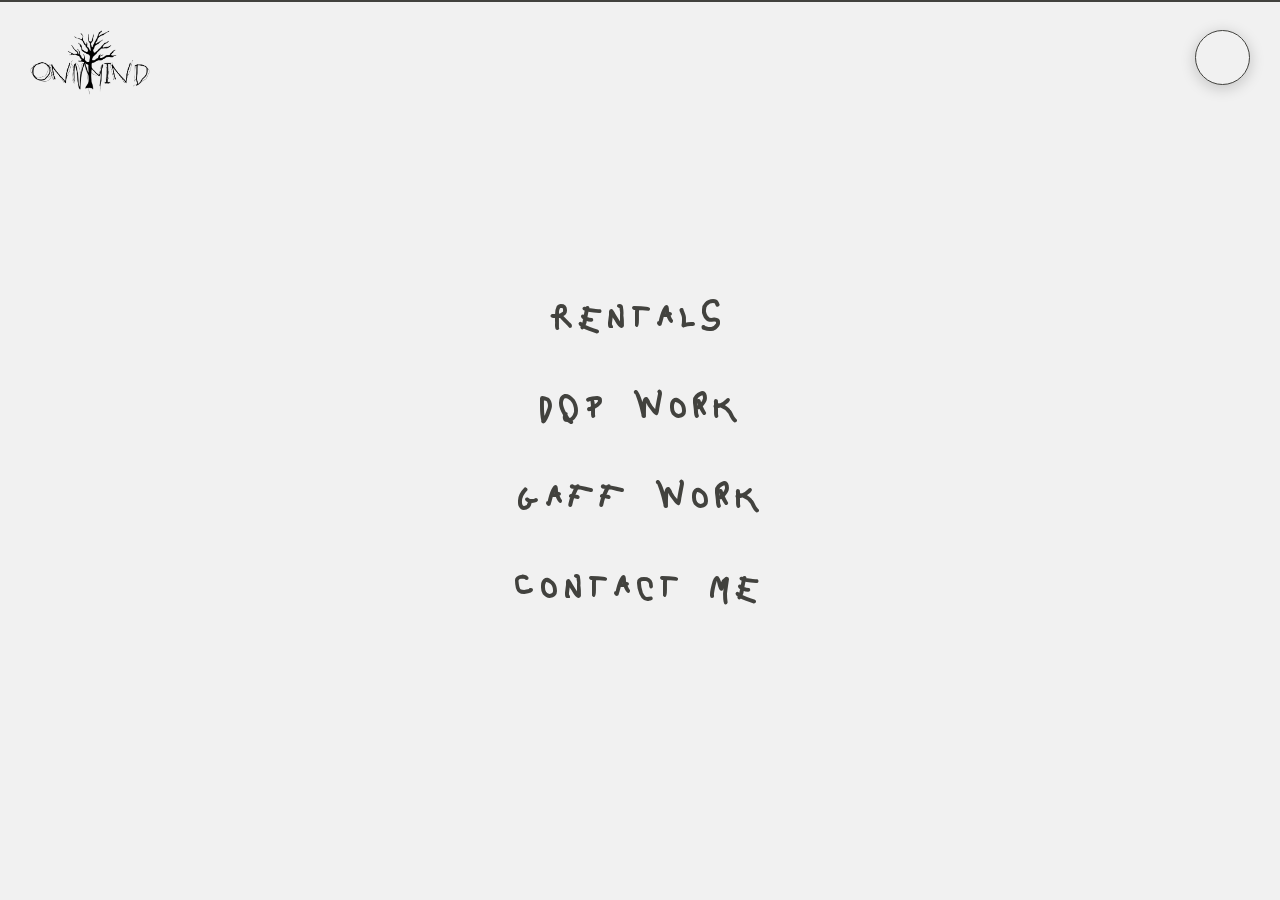
==== commit 19833553: "Updated rental" ====
--- a/index.html
+++ b/index.html
@@ -53,22 +53,14 @@
         </div>
 
         <div class="rental-con">
-          <header>
-            <h1>Your Shopping Cart</h1>
-            <div class="shopping">
-              <i class="fa-solid fa-cart-shopping"></i>
-              <span class="quantity">0</span>
-            </div>
-          </header>
 
-          <div class="list"></div>
         </div>
 
         <div class="rental-card">
-          <h1>Card</h1>
+          <h1>Cart</h1>
           <ul class="listCard"></ul>
           <div class="checkout">
-            <div class="total">0</div>
+            <div class="total">$0</div>
             <div class="closeShopping">Close</div>
           </div>
         </div>
@@ -76,7 +68,7 @@
       <section class="section DOP showcase" id="DOP">
         <div class="main-title">
           <h1>DOP Work</h1>
-        </div>
+        </div>f
 
         <!-- Wrapper that will contain all DOP work -->
 
--- a/styles/index_styles.css
+++ b/styles/index_styles.css
@@ -0,0 +1,511 @@
+*{
+    margin: 0;
+    padding: 0;
+    box-sizing: border-box;
+    list-style: none;
+}
+
+
+@font-face {
+    font-family: 'cactus_jackregular';
+    src: url('Cactus-Jack-Font/cactus_jack-webfont.eot');
+    src: url('Cactus-Jack-Font/cactus_jack-webfont.eot') format('embedded-opentype'),
+         url('Cactus-Jack-Font/Cactus-Jack-Alternate.woff') format('woff'),
+         url('Cactus-Jack-Font/Cactus-Jack-Alternate.ttf') format('truetype');
+    font-weight: normal;
+    font-style: normal;
+
+}
+
+:root{
+    --color-primary: #f1f1f1;
+    --color-white: white;
+    --color-gray-1: #42423e;
+    --color-gray-2: #8d8989;
+    --color-secondary-1: rgb(231, 127, 177);
+    --color-secondary-2: rgb(255, 153, 202);
+
+
+    --box-shadow-1: 0 3px 15px rgba(0,0,0,.20);
+
+    --font-family: "cactus_jackregular";
+}
+
+body{
+    background-color: var(--color-primary);
+    font-family: "cactus_jackregular";
+    font-weight: 800;
+    font-style: bold;    
+    font-size: 1.1rem;
+    color: var(--color-gray-1);
+    transition: all .4s ease-in-out;
+    overflow:auto;
+    overflow-y: auto;
+    overflow-x: hidden;
+    
+}
+
+
+
+a{
+    display: inline-block;
+    text-decoration: none;
+    color: inheret;
+    font-family: inheret;
+}
+
+header{
+    height: 100vh;
+    color: var(--color-white);
+    overflow: hidden;
+}
+
+
+
+.section{
+    display:none;
+    transform: translateY(-100%) scale(0);
+    transition: all .4s ease-in-out;
+    background-color: var(--color-primary); 
+    min-height: 100vh;
+    width: 100%;
+    position: relative;
+    left: 0;
+    top: 0;
+    padding: 1rem 10rem;
+    margin:0;
+    min-height: 100vh;
+    width: 100%;
+    position: absolute;
+    left: 0;
+    top: 0;
+    padding: 3rem 14rem;
+}
+
+
+
+
+.active{
+    display: block;
+    transform: translateY(0) scaleY(1);
+    animation: scaleAnim .8s ease-in-out;
+}    
+
+@keyframes scaleAnim {
+    0%{
+        transform: translateY(-100%) scaleY(0);
+    }
+    100%{
+        transform: translateY(0) scale(1);
+    }
+}
+
+
+
+
+
+.header-content{
+    position: absolute;
+    top: 50%;
+    left: 50%;
+    transform: translate(-50%, -50%);
+    text-align:center;
+    vertical-align: center;
+
+    
+    .main-button{
+        cursor: pointer;
+        transition: all .2s ease-in-out;
+        vertical-align: center;
+
+        h1{
+            height:90px;
+            color: var(--color-gray-1);
+            font-size: 4rem;        
+
+          }
+
+    }
+    .main-button:hover{
+        transition: all .2s ease-in-out;
+        transform: translateY(-2px);
+        
+        h1{
+            color: var(--color-secondary-1)
+        };
+    }
+}
+
+.top{
+    height:2px;
+    top:0%;
+    z-index:1;
+    width:100%;
+    background-color: var(--color-gray-1);
+    position:absolute;
+    overflow:visible
+}
+
+.main-button-container{
+        top: 0;
+        position:absolute;
+        padding-top:30px;
+        padding-left:30px;
+        padding-right:30px;
+        width:100%;
+        height:120px;
+        align-items: center;
+        justify-content: center;
+
+
+    .home-button-con{
+        position:relative;
+        float:left;
+
+
+
+
+        .home-button{
+            transition: all .2s ease-in-out;
+            width: 120px;
+
+            img{
+                height: 100%;
+                object-fit: contain;
+                width: 100%;
+                text-align: center;        
+                cursor: pointer;
+            }
+
+            
+        }
+        .home-button:hover{
+            filter: drop-shadow(0px 0px 1px var(--color-secondary-1));
+            transform: translateY(-2px);
+
+            
+        }
+    }
+
+    .shopping-cart{
+        position:relative;
+        float:right;
+
+        .cart-con{        
+            background: var(--color-primary);
+            cursor: pointer;
+            width:55px;
+            height: 55px;
+            border-radius: 50%;
+            display: flex;
+            justify-content:center;
+            align-items: center;
+            box-shadow: var(--box-shadow-1);
+            border: 1px solid var(--color-gray-1);
+            transition: all .2s ease-in-out;
+            img{
+                color:black;
+            }   
+        }
+        .cart-con:hover{
+            color: var(--color-secondary-1);
+            transform: translateY(-2px);
+            border: 1px solid var(--color-secondary-1);
+
+        }
+
+    }    
+}
+
+
+
+.main-title{
+    font-size:3rem;
+    padding-bottom: 5rem;        
+    display: flex;
+    justify-content: center;
+    align-items: center;
+    vertical-align:middle;
+}
+
+.video-player{
+     position: relative; 
+     padding-bottom: 56.25%; 
+     height: 0; 
+     overflow: hidden; 
+     text-align:center; 
+     vertical-align: center; 
+     max-width: 900px;
+     display:none;
+     align-items: center;
+     margin: auto;
+     cursor: pointer;
+     margin: auto;
+
+
+    
+
+
+    iframe {
+        position: absolute;
+        top: 0;
+        left: 0;
+        width: 100%;
+        height: 100%;
+}
+}
+
+
+.active-player{
+    display: block;
+    transform: translateY(0) scaleY(1);
+    animation: scaleAnim .4s ease-in-out;
+}    
+
+
+
+.showcase-row{
+    position: relative;
+    transition: all .4s ease-in-out;
+    align-items: center;
+    margin: auto;
+    height:100%;
+    cursor: pointer;
+    margin: auto;
+    width:100%;
+
+    /*Main variable that changes max size of the gird.*/
+    max-width: 900px;
+    
+    
+
+    
+    .item-grid{    
+        position:relative;    
+        box-shadow: var(--box-shadow-1);     
+        display: grid;
+        grid-template-columns: repeat(3,minmax(0,1fr));
+        height:100%;
+        width:100%;
+        column-gap: 10px;
+        padding:10px;
+
+            img{
+
+                height: 100%;
+                object-fit: contain;
+                width: 100%;
+                text-align: center;
+                padding:4px;
+
+            }
+
+
+    }
+    .project-hover{
+        border: inherit;
+        width: 100%;
+        margin:auto;
+        height:100%;
+        position: absolute;
+        left: 0;
+        top: 0;
+        display: flex;
+        justify-content: center;
+        align-items: center;
+        flex-direction: column;
+        transition: all .2s ease-in-out;                    
+        background-color: var(--color-primary);
+        border: 1px inset var(--color-gray-1);
+
+        /*Glass affect. Remove below 5 lines if oscar doesn't like.*/
+        backdrop-filter: blur(19px) saturate(180%);
+        -webkit-backdrop-filter: blur(19px) saturate(180%);
+        background-color: rgba(236, 236, 236, 0.5);
+        border-radius: 12px;
+        border: 1px solid rgba(255, 255, 255, 0.125);
+
+        opacity:0;
+        transform: scale(1);
+}
+
+    .project-hover:hover{
+        opacity: 1;
+        transform: scale(1);
+    }
+
+
+}
+
+
+.rental-con{
+    display:grid;
+    grid-template-columns: repeat(1,1fr);
+    row-gap:70px;
+    /*Remove later */
+    font-family: Arial, Helvetica, sans-serif;
+    width:100%;
+    margin:auto;
+    transition:0.5s;
+
+    .section-container{
+        display:flex;
+        flex-direction: column;
+        row-gap:15px;
+        position:relative;
+        align-items: center;
+
+
+
+        .product-grid{
+            display:grid;
+            grid-template-columns: repeat(3,1fr);
+            column-gap:20px;
+            row-gap:20px;
+    
+            .product-card{
+                border-radius: 10px;
+                box-shadow: var(--box-shadow-1);     
+                display:flex;
+                flex-direction: column;
+                position: relative;
+                align-items: center;
+                margin: auto;
+                height: 100%;
+                width: 100%;
+    
+                div{
+                    margin: 10px;
+                    font-size:70%;
+                }
+    
+                img{
+    
+                    min-height: 150px;
+                    max-height:200px;
+    
+                    object-fit: contain;
+                    width: 100%;
+                    text-align: center;
+                    padding:4px;
+                }
+
+                button{
+                    display:flex;
+                    background-color: var(--color-primary);
+                    width:100%;
+                    justify-content: center;
+                    align-items:center;
+                    cursor: pointer;            
+                    border: 1px solid black;                    
+                    border-radius: 5px;
+                }
+    
+            }
+    
+        }        
+    }
+
+
+}
+
+
+
+
+.item_card{
+    position: relative;
+    align-items: center;
+    margin: auto;
+    height: 100%;
+    width: 100%;
+    img{
+
+        height: 100%;
+        object-fit: contain;
+        width: 100%;
+        text-align: center;
+        padding:4px;
+    }
+}
+
+.rental-card{
+    font-family: Arial, Helvetica, sans-serif;
+    position:fixed;
+    top:0;
+    left:100%;
+    width:500px;
+    background-color: var(--color-gray-1);
+    height:100vh;
+    transition:0.5s;
+    h1{
+        color: var(--color-secondary-2);
+        font-weight: 100;
+        margin:0;
+        padding: 0 20px;
+        height:80px;
+        display:flex;
+        align-items:center;
+    }
+
+
+    .listCard li{
+        display: grid;
+        grid-template-columns: 100px repeat(3,1fr);
+        color: white;
+        row-gap:10px;
+        margin-bottom: 20px;
+        
+        div{
+            display:flex;
+            justify-content: center;
+            align-items:center;
+        }
+
+        img{
+            width:90%;
+        }
+    }
+    
+
+    .checkout{
+        position:absolute;
+        bottom:0;
+        width:100%;
+        display:grid;
+        grid-template-columns: repeat(2,1fr);
+        
+        div{
+            display:flex;
+            background-color: var(--color-secondary-2);
+            width:100%;
+            height:70px;
+            justify-content: center;
+            align-items:center;
+            font-weight: bold;
+            cursor: pointer;            
+            border: 1px solid black;            
+            font-size:30px;
+
+            border-radius: 5px;
+
+        }
+
+        .closeShopping{
+            background-color: var(--color-gray-2);
+            color: var(--color-primary);
+            transition: 0.2s;
+        }
+        .closeShopping:hover{
+            color: var(--color-secondary-1);
+            transform:translateY(-2px);
+        }
+    }
+}
+
+.active-rental .rental-card{
+    left:calc(100% - 500px);
+}
+
+.active-rental .rental-con{
+    transform: translateX(-200px);
+}
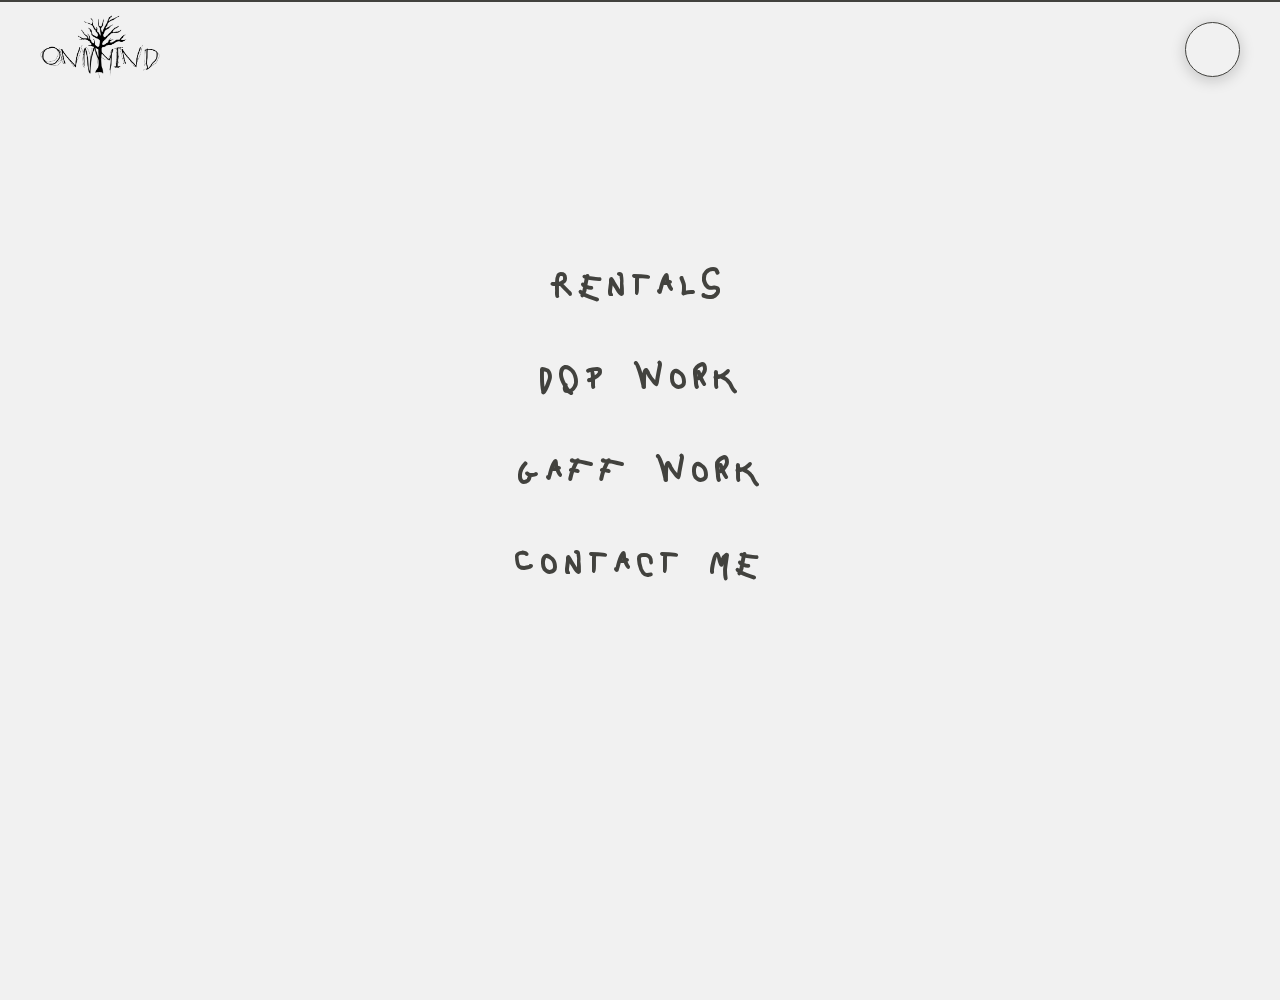
==== commit 6680ca42: "Renamed to index.hmtl" ====
--- a/index.html
+++ b/index.html
@@ -27,9 +27,28 @@
   </head>
   <body class="main-content">
     <div class="top"></div>
-    <header class="section home active" id="home">
+    
+
+    <header class = "header">
+      <div class="main-button-container">
+        <div class="home-button-con" id=home-button-con>
+          <div class="main-button home-button active-button" data-id="home">
+            <img src="images/ONMYIND_Crop.png" alt="" />
+          </div>
+        </div>
+  
+        <div class="shopping-cart" id = "shopping-cart">
+          <div class="cart-con">
+            <i class="fa-solid fa-cart-shopping"></i>
+          </div>
+        </div>
+      </div>
+    </header>
+
+
+    <section class="section home active" id="home">
       <div class="header-content">
-        <div class="main-button" data-id="rentals">
+        <div class="main-button" id="rentals">
           <h1>Rentals</h1>
         </div>
 
@@ -41,34 +60,17 @@
           <h1>Gaff Work</h1>
         </div>
 
-        <div class="main-button" data-id="contact">
+        <div class="main-button" id="contact">
           <h1>Contact Me</h1>
         </div>
       </div>
-    </header>
+    </section>
     <main>
-      <section class="section rentals" id="rentals">
-        <div class="main-title">
-          <h1>Rentals</h1>
-        </div>
-
-        <div class="rental-con">
-
-        </div>
-
-        <div class="rental-card">
-          <h1>Cart</h1>
-          <ul class="listCard"></ul>
-          <div class="checkout">
-            <div class="total">$0</div>
-            <div class="closeShopping">Close</div>
-          </div>
-        </div>
-      </section>
+      
       <section class="section DOP showcase" id="DOP">
         <div class="main-title">
           <h1>DOP Work</h1>
-        </div>f
+        </div>
 
         <!-- Wrapper that will contain all DOP work -->
 
@@ -81,22 +83,9 @@
           <h1>Gaff Work</h1>
         </div>
       </section>
-      <section class="section contact" id="contact"></section>
+
     </main>
 
-    <div class="main-button-container">
-      <div class="home-button-con">
-        <div class="main-button home-button active-button" data-id="home">
-          <img src="images/ONMYIND_Crop.png" alt="" />
-        </div>
-      </div>
-
-      <div class="shopping-cart">
-        <div class="cart-con">
-          <i class="fa-solid fa-cart-shopping"></i>
-        </div>
-      </div>
-    </div>
 
     <script src="app.js"></script>
   </body>
--- a/styles/index_styles.css
+++ b/styles/index_styles.css
@@ -1,511 +1,352 @@
-*{
-    margin: 0;
-    padding: 0;
-    box-sizing: border-box;
-    list-style: none;
-}
-
+* {
+  margin: 0;
+  padding: 0;
+  box-sizing: border-box;
+  list-style: none;
+}
 
 @font-face {
-    font-family: 'cactus_jackregular';
-    src: url('Cactus-Jack-Font/cactus_jack-webfont.eot');
-    src: url('Cactus-Jack-Font/cactus_jack-webfont.eot') format('embedded-opentype'),
-         url('Cactus-Jack-Font/Cactus-Jack-Alternate.woff') format('woff'),
-         url('Cactus-Jack-Font/Cactus-Jack-Alternate.ttf') format('truetype');
-    font-weight: normal;
-    font-style: normal;
-
-}
-
-:root{
-    --color-primary: #f1f1f1;
-    --color-white: white;
-    --color-gray-1: #42423e;
-    --color-gray-2: #8d8989;
-    --color-secondary-1: rgb(231, 127, 177);
-    --color-secondary-2: rgb(255, 153, 202);
-
-
-    --box-shadow-1: 0 3px 15px rgba(0,0,0,.20);
-
-    --font-family: "cactus_jackregular";
-}
-
-body{
-    background-color: var(--color-primary);
-    font-family: "cactus_jackregular";
-    font-weight: 800;
-    font-style: bold;    
-    font-size: 1.1rem;
-    color: var(--color-gray-1);
-    transition: all .4s ease-in-out;
-    overflow:auto;
-    overflow-y: auto;
-    overflow-x: hidden;
+  font-family: "cactus_jackregular";
+  src: url("Cactus-Jack-Font/cactus_jack-webfont.eot");
+  src: url("Cactus-Jack-Font/cactus_jack-webfont.eot")
+      format("embedded-opentype"),
+    url("Cactus-Jack-Font/Cactus-Jack-Alternate.woff") format("woff"),
+    url("Cactus-Jack-Font/Cactus-Jack-Alternate.ttf") format("truetype");
+  font-weight: normal;
+  font-style: normal;
+}
+
+:root {
+  --color-primary: #f1f1f1;
+  --color-white: white;
+  --color-gray-1: #42423e;
+  --color-gray-2: #8d8989;
+  --color-secondary-1: rgb(231, 127, 177);
+  --color-secondary-2: rgb(255, 153, 202);
+
+  --box-shadow-1: 0 3px 15px rgba(0, 0, 0, 0.2);
+
+  --font-family: "cactus_jackregular";
+}
+
+body {
+  background-color: var(--color-primary);
+  font-family: "cactus_jackregular";
+  font-weight: 800;
+  font-style: bold;
+  font-size: 1.1rem;
+  color: var(--color-gray-1);
+  transition: all 0.4s ease-in-out;
+  overflow: auto;
+  overflow-y: auto;
+  overflow-x: hidden;
+}
+
+a {
+  display: inline-block;
+  text-decoration: none;
+  color: inheret;
+  font-family: inheret;
+}
+
+
+.section {
+  display:none;
+  transition: all 0.4s ease-in-out;
+  background-color: var(--color-primary);
+  min-height: 100vh;
+  width: 100%;
+  position: relative;
+  left: 0;
+  top: 0;
+  padding: 0rem 10rem; /* Default padding for larger screens */
+  margin: 0;
+  box-sizing: border-box; /* Include padding and borders in width/height calculations */
+}
+
+/* Medium screens (tablets, small desktops) */
+@media (max-width: 1024px) {
+  .section {
+      padding: 0rem 6rem;
+  }
+}
+
+/* Small screens (phones, smaller tablets) */
+@media (max-width: 768px) {
+  .section {
+      padding: 0rem 3rem;
+  }
+}
+
+/* Extra small screens (mobile phones) */
+@media (max-width: 480px) {
+  .section {
+      padding: 1.5rem 1.5rem;
+  }
+}
+
+
+
+.active {
+  display: block;
+  /* removed bc of position fixed not working!
+    transform: translateY(0) scaleY(1);
+    */
+  animation: scaleAnim 0.8s ease-in-out;
+}
+
+@keyframes scaleAnim {
+  0% {
+    opacity: 0;
+  }
+  100% {
+    opacity: 1;
+  }
+}
+
+
+.header-content {
+  position: absolute;
+  top: 35%;
+  left: 50%;
+  transform: translate(-50%, -50%);
+  text-align: center;
+  vertical-align: center;
+
+  .main-button {
+    cursor: pointer;
+    transition: all 0.2s ease-in-out;
+    vertical-align: center;
+
+    h1 {
+      color: var(--color-gray-1);
+      font-size: 4rem; /* Default font size for larger screens */
+      line-height: 1.2; /* Use line-height instead of fixed height */
+      margin: 1rem 0; /* Add vertical spacing */
+    }
+
     
-}
-
-
-
-a{
-    display: inline-block;
-    text-decoration: none;
-    color: inheret;
-    font-family: inheret;
-}
-
-header{
-    height: 100vh;
-    color: var(--color-white);
-    overflow: hidden;
-}
-
-
-
-.section{
-    display:none;
-    transform: translateY(-100%) scale(0);
-    transition: all .4s ease-in-out;
-    background-color: var(--color-primary); 
-    min-height: 100vh;
+/* Styles for mobile devices (screens smaller than 768px) */
+@media (max-width: 768px) {
+  h1 {
+    font-size: 2.5rem; /* Reduce font size for smaller screens */
+    line-height: 1.3; /* Adjust line height for better balance */
+    margin: 0.8rem 0; /* Adjust vertical spacing */
+  }
+}
+
+/* Styles for very small screens (screens smaller than 480px) */
+@media (max-width: 480px) {
+  h1 {
+    font-size: 2rem; /* Further reduce font size for very small screens */
+    line-height: 1.4; /* Slightly increase line height for readability */
+    margin: 0.6rem 0; /* Adjust vertical spacing further */
+  }
+}
+  }
+  .main-button:hover {
+    transition: all 0.2s ease-in-out;
+    transform: translateY(-2px);
+
+    h1 {
+      color: var(--color-secondary-1);
+    }
+  }
+}
+
+.top {
+  height: 2px;
+  top: 0%;
+  z-index: 1;
+  width: 100%;
+  background-color: var(--color-gray-1);
+  position: absolute;
+  overflow: visible;
+}
+
+.header{
+    /*position: fixed; Keeps header at the top while scrolling */
+    top: 0;
+    left: 0;
     width: 100%;
+    height: 100px; /* Adjust height as needed */
+    display: flex;
+    justify-content: center; /* Centers content horizontally */
+    align-items: center;
+    padding-left: 30px;
+    padding-right: 30px;
+    z-index: 1000; /* Keeps it above other content */    
+        
+    
+    /*border-bottom: 2px solid #ddd;
+    background-color: #f8f8f8;*/  
+}
+
+.main-button-container {
+  display: flex;
+  justify-content: space-between;
+  align-items: center;
+  width: 100%;
+  max-width: 1200px; /* Keeps content within a max width */
+
+  .home-button-con {
+
+    .home-button {
+      transition: all 0.2s ease-in-out;
+
+      img {
+        width: 120px; /* Adjust logo size */
+        height: auto;
+        cursor: pointer;
+      }
+    }
+    .home-button:hover {
+      filter: drop-shadow(0px 0px 1px var(--color-secondary-1));
+      transform: translateY(-2px);
+    }
+  }
+
+  .shopping-cart {
     position: relative;
+    float: right;
+
+    .cart-con {
+      background: var(--color-primary);
+      cursor: pointer;
+      width: 55px;
+      height: 55px;
+      border-radius: 50%;
+      display: flex;
+      justify-content: center;
+      align-items: center;
+      box-shadow: var(--box-shadow-1);
+      border: 1px solid var(--color-gray-1);
+      transition: all 0.2s ease-in-out;
+      img {
+        color: black;
+      }
+    }
+    .cart-con:hover {
+      color: var(--color-secondary-1);
+      transform: translateY(-2px);
+      border: 1px solid var(--color-secondary-1);
+    }
+  }
+}
+
+.main-title {
+  font-size: 3rem;
+  padding-bottom: 5rem;
+  display: flex;
+  justify-content: center;
+  align-items: center;
+  vertical-align: middle;
+}
+
+.video-player {
+  position: relative;
+  padding-bottom: 56.25%;
+  height: 0;
+  overflow: hidden;
+  text-align: center;
+  vertical-align: center;
+  max-width: 900px;
+  display: none;
+  align-items: center;
+  margin: auto;
+  cursor: pointer;
+
+  iframe {
+    position: absolute;
+    top: 0;
     left: 0;
-    top: 0;
-    padding: 1rem 10rem;
-    margin:0;
-    min-height: 100vh;
     width: 100%;
+    height: 100%;
+  }
+}
+
+.active-player {
+  display: block;
+  transform: translateY(0) scaleY(1);
+  animation: scaleAnim 0.4s ease-in-out;
+}
+
+.showcase-row {
+  position: relative;
+  transition: all 0.2s ease-in-out;
+  align-items: center;
+  margin: auto;
+  height: 100%;
+  cursor: pointer;
+  margin: auto;
+  width: 100%;
+
+  /*Main variable that changes max size of the gird.*/
+  max-width: 900px;
+
+  .item-grid {
+    position: relative;
+    box-shadow: var(--box-shadow-1);
+    display: grid;
+    grid-template-columns: repeat(3, minmax(0, 1fr));
+    height: 100%;
+    width: 100%;
+    column-gap: 10px;
+    padding: 10px;
+
+    img {
+      height: 100%;
+      object-fit: contain;
+      width: 100%;
+      text-align: center;
+      padding: 4px;
+    }
+  }
+  .project-hover {
+    border: inherit;
+    width: 100%;
+    margin: auto;
+    height: 100%;
     position: absolute;
     left: 0;
     top: 0;
-    padding: 3rem 14rem;
-}
-
-
-
-
-.active{
-    display: block;
-    transform: translateY(0) scaleY(1);
-    animation: scaleAnim .8s ease-in-out;
-}    
-
-@keyframes scaleAnim {
-    0%{
-        transform: translateY(-100%) scaleY(0);
-    }
-    100%{
-        transform: translateY(0) scale(1);
-    }
-}
-
-
-
-
-
-.header-content{
-    position: absolute;
-    top: 50%;
-    left: 50%;
-    transform: translate(-50%, -50%);
-    text-align:center;
-    vertical-align: center;
-
-    
-    .main-button{
-        cursor: pointer;
-        transition: all .2s ease-in-out;
-        vertical-align: center;
-
-        h1{
-            height:90px;
-            color: var(--color-gray-1);
-            font-size: 4rem;        
-
-          }
-
-    }
-    .main-button:hover{
-        transition: all .2s ease-in-out;
-        transform: translateY(-2px);
-        
-        h1{
-            color: var(--color-secondary-1)
-        };
-    }
-}
-
-.top{
-    height:2px;
-    top:0%;
-    z-index:1;
-    width:100%;
-    background-color: var(--color-gray-1);
-    position:absolute;
-    overflow:visible
-}
-
-.main-button-container{
-        top: 0;
-        position:absolute;
-        padding-top:30px;
-        padding-left:30px;
-        padding-right:30px;
-        width:100%;
-        height:120px;
-        align-items: center;
-        justify-content: center;
-
-
-    .home-button-con{
-        position:relative;
-        float:left;
-
-
-
-
-        .home-button{
-            transition: all .2s ease-in-out;
-            width: 120px;
-
-            img{
-                height: 100%;
-                object-fit: contain;
-                width: 100%;
-                text-align: center;        
-                cursor: pointer;
-            }
-
-            
-        }
-        .home-button:hover{
-            filter: drop-shadow(0px 0px 1px var(--color-secondary-1));
-            transform: translateY(-2px);
-
-            
-        }
-    }
-
-    .shopping-cart{
-        position:relative;
-        float:right;
-
-        .cart-con{        
-            background: var(--color-primary);
-            cursor: pointer;
-            width:55px;
-            height: 55px;
-            border-radius: 50%;
-            display: flex;
-            justify-content:center;
-            align-items: center;
-            box-shadow: var(--box-shadow-1);
-            border: 1px solid var(--color-gray-1);
-            transition: all .2s ease-in-out;
-            img{
-                color:black;
-            }   
-        }
-        .cart-con:hover{
-            color: var(--color-secondary-1);
-            transform: translateY(-2px);
-            border: 1px solid var(--color-secondary-1);
-
-        }
-
-    }    
-}
-
-
-
-.main-title{
-    font-size:3rem;
-    padding-bottom: 5rem;        
     display: flex;
     justify-content: center;
     align-items: center;
-    vertical-align:middle;
-}
-
-.video-player{
-     position: relative; 
-     padding-bottom: 56.25%; 
-     height: 0; 
-     overflow: hidden; 
-     text-align:center; 
-     vertical-align: center; 
-     max-width: 900px;
-     display:none;
-     align-items: center;
-     margin: auto;
-     cursor: pointer;
-     margin: auto;
-
-
-    
-
-
-    iframe {
-        position: absolute;
-        top: 0;
-        left: 0;
-        width: 100%;
-        height: 100%;
-}
-}
-
-
-.active-player{
-    display: block;
-    transform: translateY(0) scaleY(1);
-    animation: scaleAnim .4s ease-in-out;
-}    
-
-
-
-.showcase-row{
-    position: relative;
-    transition: all .4s ease-in-out;
-    align-items: center;
-    margin: auto;
-    height:100%;
-    cursor: pointer;
-    margin: auto;
-    width:100%;
-
-    /*Main variable that changes max size of the gird.*/
-    max-width: 900px;
-    
-    
-
-    
-    .item-grid{    
-        position:relative;    
-        box-shadow: var(--box-shadow-1);     
-        display: grid;
-        grid-template-columns: repeat(3,minmax(0,1fr));
-        height:100%;
-        width:100%;
-        column-gap: 10px;
-        padding:10px;
-
-            img{
-
-                height: 100%;
-                object-fit: contain;
-                width: 100%;
-                text-align: center;
-                padding:4px;
-
-            }
-
-
-    }
-    .project-hover{
-        border: inherit;
-        width: 100%;
-        margin:auto;
-        height:100%;
-        position: absolute;
-        left: 0;
-        top: 0;
-        display: flex;
-        justify-content: center;
-        align-items: center;
-        flex-direction: column;
-        transition: all .2s ease-in-out;                    
-        background-color: var(--color-primary);
-        border: 1px inset var(--color-gray-1);
-
-        /*Glass affect. Remove below 5 lines if oscar doesn't like.*/
-        backdrop-filter: blur(19px) saturate(180%);
-        -webkit-backdrop-filter: blur(19px) saturate(180%);
-        background-color: rgba(236, 236, 236, 0.5);
-        border-radius: 12px;
-        border: 1px solid rgba(255, 255, 255, 0.125);
-
-        opacity:0;
-        transform: scale(1);
-}
-
-    .project-hover:hover{
-        opacity: 1;
-        transform: scale(1);
-    }
-
-
-}
-
-
-.rental-con{
-    display:grid;
-    grid-template-columns: repeat(1,1fr);
-    row-gap:70px;
-    /*Remove later */
-    font-family: Arial, Helvetica, sans-serif;
-    width:100%;
-    margin:auto;
-    transition:0.5s;
-
-    .section-container{
-        display:flex;
-        flex-direction: column;
-        row-gap:15px;
-        position:relative;
-        align-items: center;
-
-
-
-        .product-grid{
-            display:grid;
-            grid-template-columns: repeat(3,1fr);
-            column-gap:20px;
-            row-gap:20px;
-    
-            .product-card{
-                border-radius: 10px;
-                box-shadow: var(--box-shadow-1);     
-                display:flex;
-                flex-direction: column;
-                position: relative;
-                align-items: center;
-                margin: auto;
-                height: 100%;
-                width: 100%;
-    
-                div{
-                    margin: 10px;
-                    font-size:70%;
-                }
-    
-                img{
-    
-                    min-height: 150px;
-                    max-height:200px;
-    
-                    object-fit: contain;
-                    width: 100%;
-                    text-align: center;
-                    padding:4px;
-                }
-
-                button{
-                    display:flex;
-                    background-color: var(--color-primary);
-                    width:100%;
-                    justify-content: center;
-                    align-items:center;
-                    cursor: pointer;            
-                    border: 1px solid black;                    
-                    border-radius: 5px;
-                }
-    
-            }
-    
-        }        
-    }
-
-
-}
-
-
-
-
-.item_card{
-    position: relative;
-    align-items: center;
-    margin: auto;
-    height: 100%;
-    width: 100%;
-    img{
-
-        height: 100%;
-        object-fit: contain;
-        width: 100%;
-        text-align: center;
-        padding:4px;
-    }
-}
-
-.rental-card{
-    font-family: Arial, Helvetica, sans-serif;
-    position:fixed;
-    top:0;
-    left:100%;
-    width:500px;
-    background-color: var(--color-gray-1);
-    height:100vh;
-    transition:0.5s;
-    h1{
-        color: var(--color-secondary-2);
-        font-weight: 100;
-        margin:0;
-        padding: 0 20px;
-        height:80px;
-        display:flex;
-        align-items:center;
-    }
-
-
-    .listCard li{
-        display: grid;
-        grid-template-columns: 100px repeat(3,1fr);
-        color: white;
-        row-gap:10px;
-        margin-bottom: 20px;
-        
-        div{
-            display:flex;
-            justify-content: center;
-            align-items:center;
-        }
-
-        img{
-            width:90%;
-        }
-    }
-    
-
-    .checkout{
-        position:absolute;
-        bottom:0;
-        width:100%;
-        display:grid;
-        grid-template-columns: repeat(2,1fr);
-        
-        div{
-            display:flex;
-            background-color: var(--color-secondary-2);
-            width:100%;
-            height:70px;
-            justify-content: center;
-            align-items:center;
-            font-weight: bold;
-            cursor: pointer;            
-            border: 1px solid black;            
-            font-size:30px;
-
-            border-radius: 5px;
-
-        }
-
-        .closeShopping{
-            background-color: var(--color-gray-2);
-            color: var(--color-primary);
-            transition: 0.2s;
-        }
-        .closeShopping:hover{
-            color: var(--color-secondary-1);
-            transform:translateY(-2px);
-        }
-    }
-}
-
-.active-rental .rental-card{
-    left:calc(100% - 500px);
-}
-
-.active-rental .rental-con{
-    transform: translateX(-200px);
-}
+    flex-direction: column;
+    transition: all .1s ease-in-out;
+    background-color: var(--color-1mary);
+    border: 1px inset var(--color-gray-1);
+
+    /*Glass affect. Remove below 5 lines if oscar doesn't like.*/
+    backdrop-filter: blur(19px) saturate(180%);
+    -webkit-backdrop-filter: blur(19px) saturate(180%);
+    background-color: rgba(236, 236, 236, 0.5);
+    border-radius: 12px;
+    border: 1px solid rgba(255, 255, 255, 0.125);
+
+    opacity: 0;
+    transform: scale(1);
+  }
+  .proj-title{
+    font-size: 2rem;
+  }
+
+  .project-hover:hover {
+    opacity: 1;
+    transform: scale(1);
+  }
+}
+
+
+
+.active-rental .rental-card {
+  left: calc(100% - 500px);
+}
+
+.active-rental .rental-con {
+  transform: translateX(-200px);
+}
+
+
+
